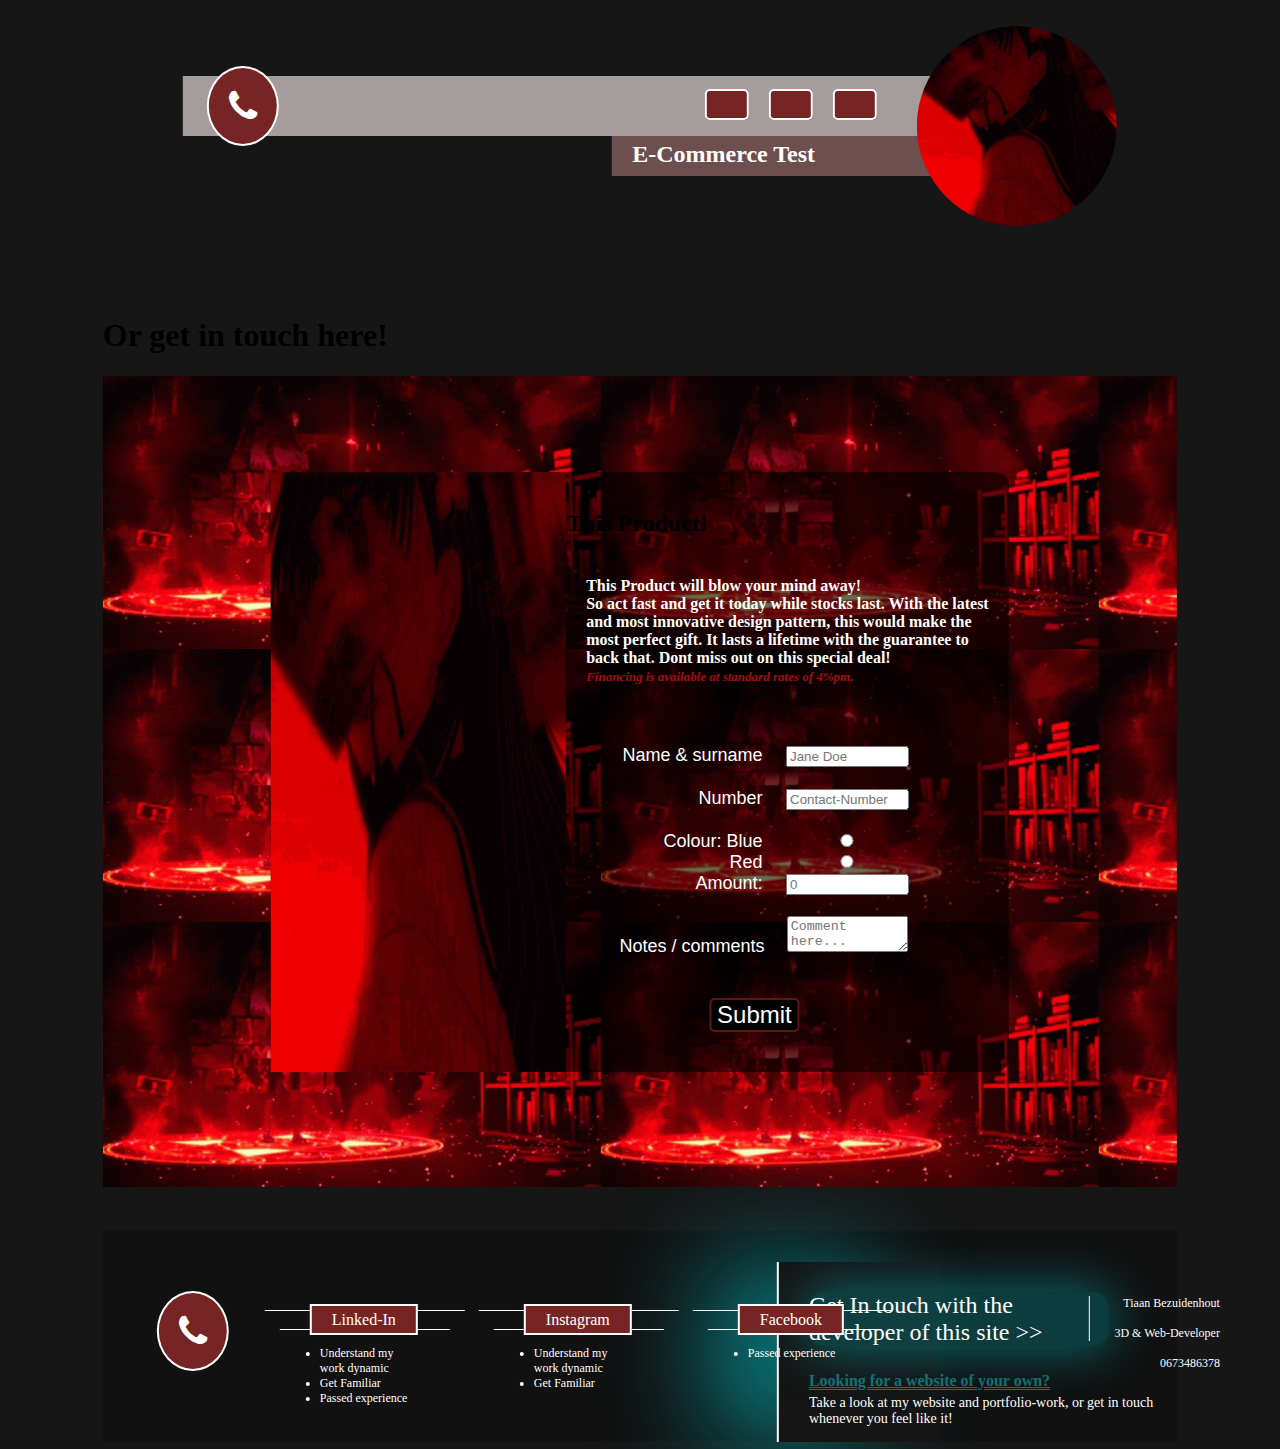
==== ecommerseWeb-laptop/e-commerce.html @ 5dd87969 "Added pages" ====
<!DOCTYPE html>
<html>

<head>
    <title>Ruan van den Berg Contact</title>
    <meta name="viewport" content="width=device-width, initial-scale=1">
    <link rel="stylesheet" href="https://cdnjs.cloudflare.com/ajax/libs/font-awesome/4.7.0/css/font-awesome.min.css">
    <link rel="stylesheet" href="css/laptop/nav-footer.css">
    <link rel="stylesheet" href="css/mobile/nav-footer.css">
    <link rel="stylesheet" href="css/laptop/serverhost.css">
    <link rel="stylesheet" href="css/mobile/serverhost.css">

    <style>
        body {
            background-color: #161616;
        }

        .website {
            width: 85%;
            /*1366px*/
            height: 70%;
            /*768px*/
            transform: translateX(-50%);
            margin-left: 50%;
        }
    </style>
</head>

<body>

    <div class="website">
        <br>
        <div class="header">
            <div class="nav">

                <div class="burgerNavContainer" onclick="burgerToggle(this)">
                    <div class="bar1"></div>
                    <div class="bar2"></div>
                    <div class="bar3"></div>
                </div>

                <div class="navLinks">
                    <a href="#" class="phoneNavBtn fa fa-phone"></a>
                    <ul id="navigation">
                        <li><a href="index.html" class="home"></a></li>
                        <li><a href="about.html" class="about"></a></li>
                        <li><a href="contact.html" class="contact"></a></li>
                    </ul>
                </div>

                <img src="css/media/red-anime.gif" alt="My Image">
                <h2>E-Commerce Test</h2>

            </div>
        </div>

        <br><br>
        <br><br><br>
        <br><br><br><br>
        <br><br><br>
        <br><br>

        <div class="paralaxDivider">
            <br>
            <h1>Or get in touch here!</h1>
        </div>

        <div class="part2">
            <br><br>
            <div class="formBlock">

                <img class="productImage1" src="css/media/red-anime.gif" alt="My Image">

                <br>
                <div class="productDesc1">
                    <h2>This Product!</h2>

                    <h3>This Product will blow your mind away! <br> So act fast and get it today while stocks last. With
                        the latest
                        and most innovative design pattern, this would make the most perfect gift. It lasts a lifetime
                        with the guarantee to
                        back that. Dont miss out on this special deal! <br> <span>Financing is available at standard rates of
                            4%pm.</span></h3>

                    <!--this form sends an email to my direct email adress while hiding my naked email adress-->
                    <form class="form" action="https://formsubmit.co/2159ab33c05892f928982819b08ec988" method="POST">
                        <!--this is the site's address:: https://tntb2.github.io/formsubmition/form.html-->
                        <!--HoneyPot-->
                        <input type="text" name="_honey" style="display: none;">

                        <!--Disable captcha-->
                        <input type="hidden" name="_captcha" value="false">

                        <!--adding a success page after form subpition-->
                        <input type="hidden" name="_next"
                            value="https://tntb2.github.io/formsubmition/formsubmition.html">

                        <label>Name & surname</label>
                        <div class="inputBreaks"><br></div>
                        <input type="text" class="name" name="Name&nbsp;&&nbsp;Last&nbsp;Name" placeholder="Jane Doe"
                            required>
                        <br><br>
                        <label>Number</label>
                        <div class="inputBreaks"><br></div>
                        <input type="number" class="number" name="Number" placeholder="Contact-Number"
                            required>
                        <br><br>
                        <label>Colour: </label>
                        <div class="inputBreaks"><br></div>
                        <label>Blue</label>
                        <input type="radio" class="email" name="Blue" value="Blue">
                        <br>
                        <div class="inputBreaks"><br></div>
                        <label>Red</label>
                        <input type="radio" class="number" name="Red" value="Red">
                        <br>
                        <label>Amount:</label>
                        <div class="inputBreaks"><br></div>
                        <input type="number" class="number" name="Amount" placeholder="0">
                        <br><br>
                        <label>Notes / comments</label>
                        <div class="inputBreaks"><br></div>
                        <textarea type="textarea" class="comment" name="Comment,&nbsp;Questions "
                            placeholder="Comment here..." required></textarea>
                        <br>
                        <br>
                        <button class="subm" type="submit" value="Send">Submit</button>

                    </form>
                </div>

            </div>

        </div>

        <br><br><br>

        <div class="footer">
            <a href="#" class="phoneFooterBtn fa fa-phone"></a>

            <div class="ftrDiv1">
                <a href="#">Linked-In</a>
                <div class="firstList">
                    <ul>
                        <li>Understand my work dynamic</li>
                        <li>Get Familiar</li>
                        <li>Passed experience</li>
                    </ul>
                </div>
            </div>

            <div class="ftrDiv2">
                <a href="#">Instagram</a>
                <div class="secondList">
                    <ul>
                        <li>Understand my work dynamic</li>
                        <li>Get Familiar</li>
                    </ul>
                </div>
            </div>

            <div class="ftrDiv3">
                <a href="#">Facebook</a>
                <div class="thirdList">
                    <ul>
                        <li>Passed experience</li>
                    </ul>
                </div>
            </div>

            <div class="developerSection">
                <a href="#" class="developerBtn">Get In touch with the developer of this site >></a>
                <ul>
                    <li>Tiaan Bezuidenhout</li><br>
                    <li>3D & Web-Developer</li><br>
                    <li>0673486378</li><br>
                </ul>
                <h4>Looking for a website of your own?</h4>
                <p>Take a look at my website and portfolio-work, or get in touch whenever you feel like it!</p>
            </div>
        </div>

    </div>
</body>

</html>
---- ecommerseWeb-laptop/css/laptop/nav-footer.css ----
/*  for laptop devices: 
The most common resolution is 1920x1080 and 1366x768*/

/*----------------------------------------NAV-----------------------------------------*/

.header {
    padding: 50px;
    position: fixed;
    margin-top: 0px;
}

.nav {
    padding: 50px;
}


/*----------------------------------------BurgerNAV-----------------------------------------*/
.burgerNavContainer {
    display: none;
}
/*----------------------------------------***-----------------------------------------*/

.navLinks {
    float: right;
    list-style-type: none;
    margin: -50px 0 0 0;
    background-color: #a59d9d;
    width: 100%;
    height: 40px;
    padding: 10px;
}

.nav ul {
    float: right;
    margin: 10px 200px 0 0;
}

.nav ul li {
    display: inline;
    padding: 30px;
}

.nav ul li a {
    color: white;
    text-decoration: none;
    text-align: center;
    border: 2px solid white;
    margin-right: -40px;
    padding: 5px 20px 5px 20px;
    background-color: #772424;
    border-radius: 5px;
}

.nav ul li a:hover {
    color: #a17575;
    border: 2px solid white;
    border: dotted 2px #a17575;
    margin-right: -40px;
    padding: 7px 22px 7px 22px;
    background-color: #8d1515;
    transition: all 0.3s ease-in-out;
    box-shadow: 0 0 30px #641313;
}

.phoneNavBtn {
    float: left;
    padding: 20px 20px 20px 20px;
    color: white;
    text-decoration: none;
    border: 2px solid white;
    border-radius: 50%;
    background-color: #772424;
    margin: -20px 0 0 50px;
    transform: translateX(-50%);
    font-size: 36px;
}

.nav img {
    border-radius: 50%;
    width: 200px;
    float: right;
    margin: -110px -140px 0 0;
    transform: translateX(-50%);
}

.nav h2 {
    float: right;
    color: white;
    background-color: #6d4f4f;
    width: 400px;
    height: 35px;
    margin: 0 -15px 0 0;
    padding: 5px 0 0 20px;
}


/*----------------------------------------Footer-----------------------------------------*/





.footer {
    background-color: #111111;
    padding: 80px 40px 80px 40px;
    margin-top: -10px;
    height: 50px;
}

.phoneFooterBtn {
    float: left;
    padding: 20px 20px 20px 20px;
    color: white;
    text-decoration: none;
    border: 2px solid white;
    border-radius: 50%;
    background-color: #772424;
    margin: -20px 0 0 50px;
    transform: translateX(-50%);
    font-size: 36px;
}

.ftrDiv1,
.ftrDiv2,
.ftrDiv3 {
    display: inline-table;
    border-top: 1px solid white;
    margin: -40px 10px 0 0;
    width: 200px;
    height: 70px;
}

.ftrDiv1 a,
.ftrDiv2 a,
.ftrDiv3 a {
    color: white;
    text-decoration: none;
    text-align: center;
    border: 2px solid white;
    padding: 5px 20px 5px 20px;
    background-color: #772424;
    margin-left: 45px;
}

.ftrDiv1 a:hover,
.ftrDiv2 a:hover,
.ftrDiv3 a:hover {
    color: #a17575;
}

.firstList,
.secondList,
.thirdList {
    display: table;
    border-top: 1px solid white;
    margin-left: 15px;
    width: 170px;
}

.ftrDiv1 ul li,
.ftrDiv2 ul li,
.ftrDiv3 ul li {
    width: 100px;
    color: white;
    font-size: 12px;
}


/*----------------------------------------Developer Section/ Sponser-----------------------------------------*/



.developerSection {
    background-color: #161616de;
    padding: 30px;
    border-left: solid 2px white;
    float: right;
    margin: -5% 20% 0 -100%;
    height: 120px;
    width: 10%;
    box-shadow: -70px 0 100px rgba(3, 186, 192, 0.589);
}

.developerBtn {
    float: left;
    width: 300px;
    color: #ffffff;
    text-decoration: none;
    background-color: rgba(3, 186, 192, 0.26);
    border-radius: 15px;
    box-shadow: 0 0 50px rgba(3, 186, 192, 0.589);
    font-size: 24px;
}

.developerSection ul {
    font-size: 12px;
    float: left;
    text-align: right;
    list-style-type: none;
    color: white;
    width: 90px;
    height: 45px;
    border-left: solid 1px white;
    margin: -50px 0 0 280px;
}

.developerSection ul li {
    margin-left: -60px;
}

.developerSection h4,
.developerSection p {
    color: white;
    font-size: 14px;
    width: 350px;
    margin-top: 10px;
}

.developerSection h4 {
    font-weight: bolder;
    margin: 80px 0 -5px 0;
    font-size: 16px;
    text-decoration: double underline;
    color: rgba(3, 186, 192, 0.589);
}
---- ecommerseWeb-laptop/css/mobile/nav-footer.css ----
/*----------------------------------------NAV-----------------------------------------*/
/*  for mobile devices:
480×800, 640×1136, 720×1280, 750×1334, 1080×1920, and 1440×2560. 
The most common resolution is 720x1280 */


@media only screen and (max-width: 500px) {

    .header {
        padding: 5px;
        margin-left: 60%;
        transform: translateX(-40%);
    }

    .nav {
        padding: 10px;
        margin: 0 0 0 -120px;
        transform: translateX(-5%);
    }

    /*----------------------------------------BurgerNAV-----------------------------------------*/
    .burgerNavContainer {
        display: inline-block;
        cursor: pointer;
        margin: 30px 0 0 100px;
        position: absolute;
        z-index: 9;
        margin-left: 50%;
        transform: translateX(-50%);
    }

    .bar1,
    .bar2,
    .bar3 {
        width: 35px;
        height: 5px;
        background-color: #333;
        margin: 6px 0;
        transition: 0.4s;
    }

    .change .bar1 {
        transform: translate(0, 11px) rotate(-45deg);
    }

    .change .bar2 {
        opacity: 0;
    }

    .change .bar3 {
        transform: translate(0, -11px) rotate(45deg);
    }

    /*----------------------------------------***-----------------------------------------*/

    .phoneNavBtn {
        transform: translateX(-5%);
    }

    .navLinks {
        margin-top: 20px;
        width: 95%;
        height: 40px;
        padding: 10px;
    }

    .nav ul {
        margin: 70px 45px 0 55px;/*  ----------adjust up and down--------*/
        display: none;
    }
    
    .nav ul li {
        padding: 0px;
        margin: 0 -70px 0 -70px;
    }

    .nav ul li a {
        padding: 5px 10px 5px 10px;
    }
    .home {
        float: left;
        margin: 0 5% 0 -180%;
    }
    .about {
        float: left;
        margin: 0 5% 0 -100%;
    }
    .contact {
        float: left;
        margin: 0 5% 0 -18%;
    }
    .nav ul li a:hover {
        padding: 8px 10px 8px 10px;
        margin-top: -2.5px;
    }

    .nav img {
        width: 100px;
        margin-left: 50%;
        margin-top: -80px;
        transform: translateX(-150%);
    }

    .nav h2 {
        margin: 50px -15px 0 0;
        text-align: center;
    }


    /*----------------------------------------Footer-----------------------------------------*/





    .footer {
        padding: 80px 40px 80px 40px;
        margin-top: -10px;
        height: 50px;
    }

    .phoneFooterBtn {
        padding: 20px 20px 20px 20px;
        margin-top: -20px;
        margin-left: 50%;
        transform: translateX(-50%);
        font-size: 36px;
    }

    .ftrDiv1,
    .ftrDiv2,
    .ftrDiv3 {
        margin: 40px 0 0 0;
        width: 200px;
        height: 70px;
        margin-left: 50%;
        transform: translateX(-50%);
    }

    .ftrDiv1 a,
    .ftrDiv2 a,
    .ftrDiv3 a {
        padding: 5px 20px 5px 20px;
        margin-left: 45px;
    }


    .firstList,
    .secondList,
    .thirdList {
        margin-left: 15px;
        width: 170px;
    }

    .ftrDiv1 ul li,
    .ftrDiv2 ul li,
    .ftrDiv3 ul li {
        width: 100px;
        font-size: 12px;
    }


    /*----------------------------------------Developer Section/ Sponser-----------------------------------------*/



    .developerSection {
        padding: 30px;
        margin: 20px 0 0 0;
        height: 180px;
        width: 280px;
        margin-left: -50%;
        transform: translateX(20%);
        box-shadow: -20px 0 100px rgba(3, 186, 192, 0.589);
    }

    .developerBtn {
        width: 150px;
        font-size: 24px;
    }

    .developerSection ul {
        font-size: 12px;
        width: 90px;
        height: 80px;
        margin: -100px 0 0 150px;
        padding-top: 20px;
    }

    .developerSection ul li {
        margin-left: -60px;
    }

    .developerSection h4,
    .developerSection p {
        font-size: 14px;
        width: 300px;
        margin-top: 10px;
    }

    .developerSection h4 {
        margin: 130px 0 -5px 0;
        font-size: 16px;
    }

}
---- ecommerseWeb-laptop/css/laptop/serverhost.css ----
/*----------------------------------------Contact Form/ Part2-----------------------------------------*/


.part2 {
    padding: 10px;
    height: 100%;
    background-image: url("../media/red-room.gif");
}

.formBlock {
    z-index: 1;
    position: relative;
    border-radius: 2%;
    background-color: #00000093;
    width: 70%;
    height: 600px;
    transform: translateX(-50%);
    margin-left: 50%;
    margin-top: 50px;
    margin-bottom: 10%;
}

.productImage1 {
    float: left;
    width: 40%;
    height: 100%;
}

.productDesc1 {
    float: left;
    width: 60%;
    height: 100%;
}

.productDesc1 h3 {
    color: white;
    padding: 20px;
    text-align: left;
    margin-bottom: 10px;
    font-size: medium;
}
.productDesc1 h3 span {
    color: rgb(161, 14, 14);
    font-size: small;
    font-style: italic;
}

.form {
    color: #ffffff;
    text-align: right;
    padding: 30px;
    transform: translateX(-20%);
    font-size: large;
    font-family: Arial, Helvetica, sans-serif;
}

.inputBreaks {
    display: none;
}

.form input,
.form textarea {
    transform: translateX(15%);
    width: 30%;
}

.subm {
    color: #ffffff;
    background-color: #000000;
    border: solid 2px #641313;
    font-size: x-large;
    font-family: Arial, Helvetica, sans-serif;
    border-radius: 5px;
    cursor: pointer;
    margin-top: 20px;
    transform: translateX(-100%);
}


/*----------------------------------------Download Btn & References/ Part3-----------------------------------------*/
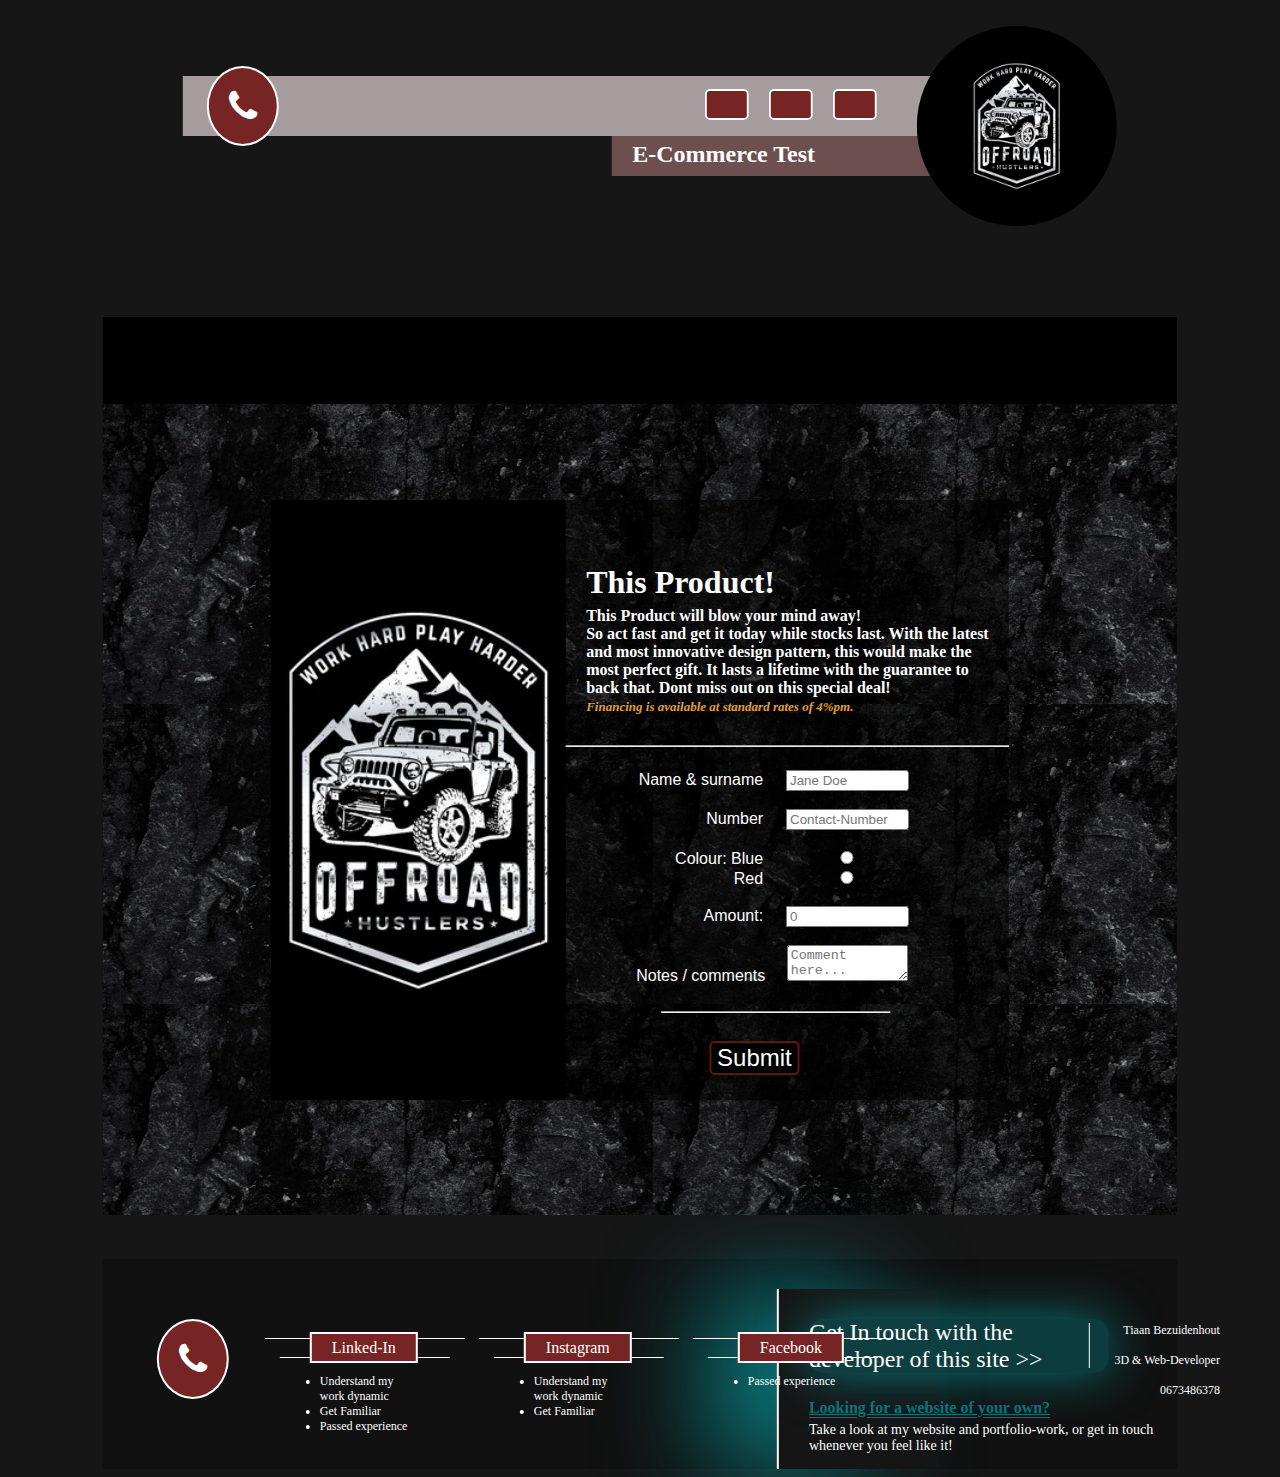
==== commit 94499a07: "design ready" ====
--- a/ecommerseWeb-laptop/e-commerce.html
+++ b/ecommerseWeb-laptop/e-commerce.html
@@ -2,7 +2,7 @@
 <html>
 
 <head>
-    <title>Ruan van den Berg Contact</title>
+    <title>E-Comm</title>
     <meta name="viewport" content="width=device-width, initial-scale=1">
     <link rel="stylesheet" href="https://cdnjs.cloudflare.com/ajax/libs/font-awesome/4.7.0/css/font-awesome.min.css">
     <link rel="stylesheet" href="css/laptop/nav-footer.css">
@@ -48,7 +48,7 @@
                     </ul>
                 </div>
 
-                <img src="css/media/red-anime.gif" alt="My Image">
+                <img src="css/media/red-anime.jpeg" alt="My Image">
                 <h2>E-Commerce Test</h2>
 
             </div>
@@ -62,14 +62,14 @@
 
         <div class="paralaxDivider">
             <br>
-            <h1>Or get in touch here!</h1>
+            <h1>Brows our product range:</h1>
         </div>
 
         <div class="part2">
             <br><br>
             <div class="formBlock">
 
-                <img class="productImage1" src="css/media/red-anime.gif" alt="My Image">
+                <img class="productImage1" src="css/media/red-anime.jpeg" alt="My Image">
 
                 <br>
                 <div class="productDesc1">
@@ -79,8 +79,11 @@
                         the latest
                         and most innovative design pattern, this would make the most perfect gift. It lasts a lifetime
                         with the guarantee to
-                        back that. Dont miss out on this special deal! <br> <span>Financing is available at standard rates of
+                        back that. Dont miss out on this special deal! <br> <span>Financing is available at standard
+                            rates of
                             4%pm.</span></h3>
+
+                    <hr>
 
                     <!--this form sends an email to my direct email adress while hiding my naked email adress-->
                     <form class="form" action="https://formsubmit.co/2159ab33c05892f928982819b08ec988" method="POST">
@@ -93,7 +96,7 @@
 
                         <!--adding a success page after form subpition-->
                         <input type="hidden" name="_next"
-                            value="https://tntb2.github.io/formsubmition/formsubmition.html">
+                            value="https://tntb2.github.io/E-Commerce_Build/ecommerseWeb-laptop/e-commerce.html">
 
                         <label>Name & surname</label>
                         <div class="inputBreaks"><br></div>
@@ -102,8 +105,7 @@
                         <br><br>
                         <label>Number</label>
                         <div class="inputBreaks"><br></div>
-                        <input type="number" class="number" name="Number" placeholder="Contact-Number"
-                            required>
+                        <input type="number" class="number" name="Number" placeholder="Contact-Number" required>
                         <br><br>
                         <label>Colour: </label>
                         <div class="inputBreaks"><br></div>
@@ -113,7 +115,7 @@
                         <div class="inputBreaks"><br></div>
                         <label>Red</label>
                         <input type="radio" class="number" name="Red" value="Red">
-                        <br>
+                        <br><br>
                         <label>Amount:</label>
                         <div class="inputBreaks"><br></div>
                         <input type="number" class="number" name="Amount" placeholder="0">
@@ -124,6 +126,9 @@
                             placeholder="Comment here..." required></textarea>
                         <br>
                         <br>
+
+                        <hr class="hrSub">
+
                         <button class="subm" type="submit" value="Send">Submit</button>
 
                     </form>
--- a/ecommerseWeb-laptop/css/laptop/serverhost.css
+++ b/ecommerseWeb-laptop/css/laptop/serverhost.css
@@ -2,11 +2,17 @@
 
 /*----------------------------------------Contact Form/ Part2-----------------------------------------*/
 
-
+h1 {
+    text-align: center;
+    background-color: #000000;
+    padding: 30px;
+    margin-bottom: -1%;
+}
 .part2 {
     padding: 10px;
     height: 100%;
-    background-image: url("../media/red-room.gif");
+    background-image: url("../media/red-room.jpg");
+
 }
 
 .formBlock {
@@ -26,12 +32,21 @@
     float: left;
     width: 40%;
     height: 100%;
+    object-fit: cover;
 }
 
 .productDesc1 {
     float: left;
     width: 60%;
     height: 100%;
+}
+
+.productDesc1 h2 {
+    color: white;
+    padding: 20px;
+    text-align: left;
+    margin-bottom:-50px;
+    font-size: xx-large;
 }
 
 .productDesc1 h3 {
@@ -42,7 +57,7 @@
     font-size: medium;
 }
 .productDesc1 h3 span {
-    color: rgb(161, 14, 14);
+    color: rgb(225, 157, 55);
     font-size: small;
     font-style: italic;
 }
@@ -52,8 +67,9 @@
     text-align: right;
     padding: 30px;
     transform: translateX(-20%);
-    font-size: large;
+    font-size: medium;
     font-family: Arial, Helvetica, sans-serif;
+    margin-top: -15px;
 }
 
 .inputBreaks {
@@ -64,6 +80,10 @@
 .form textarea {
     transform: translateX(15%);
     width: 30%;
+}
+
+.hrSub {
+    margin-left: 40%;
 }
 
 .subm {
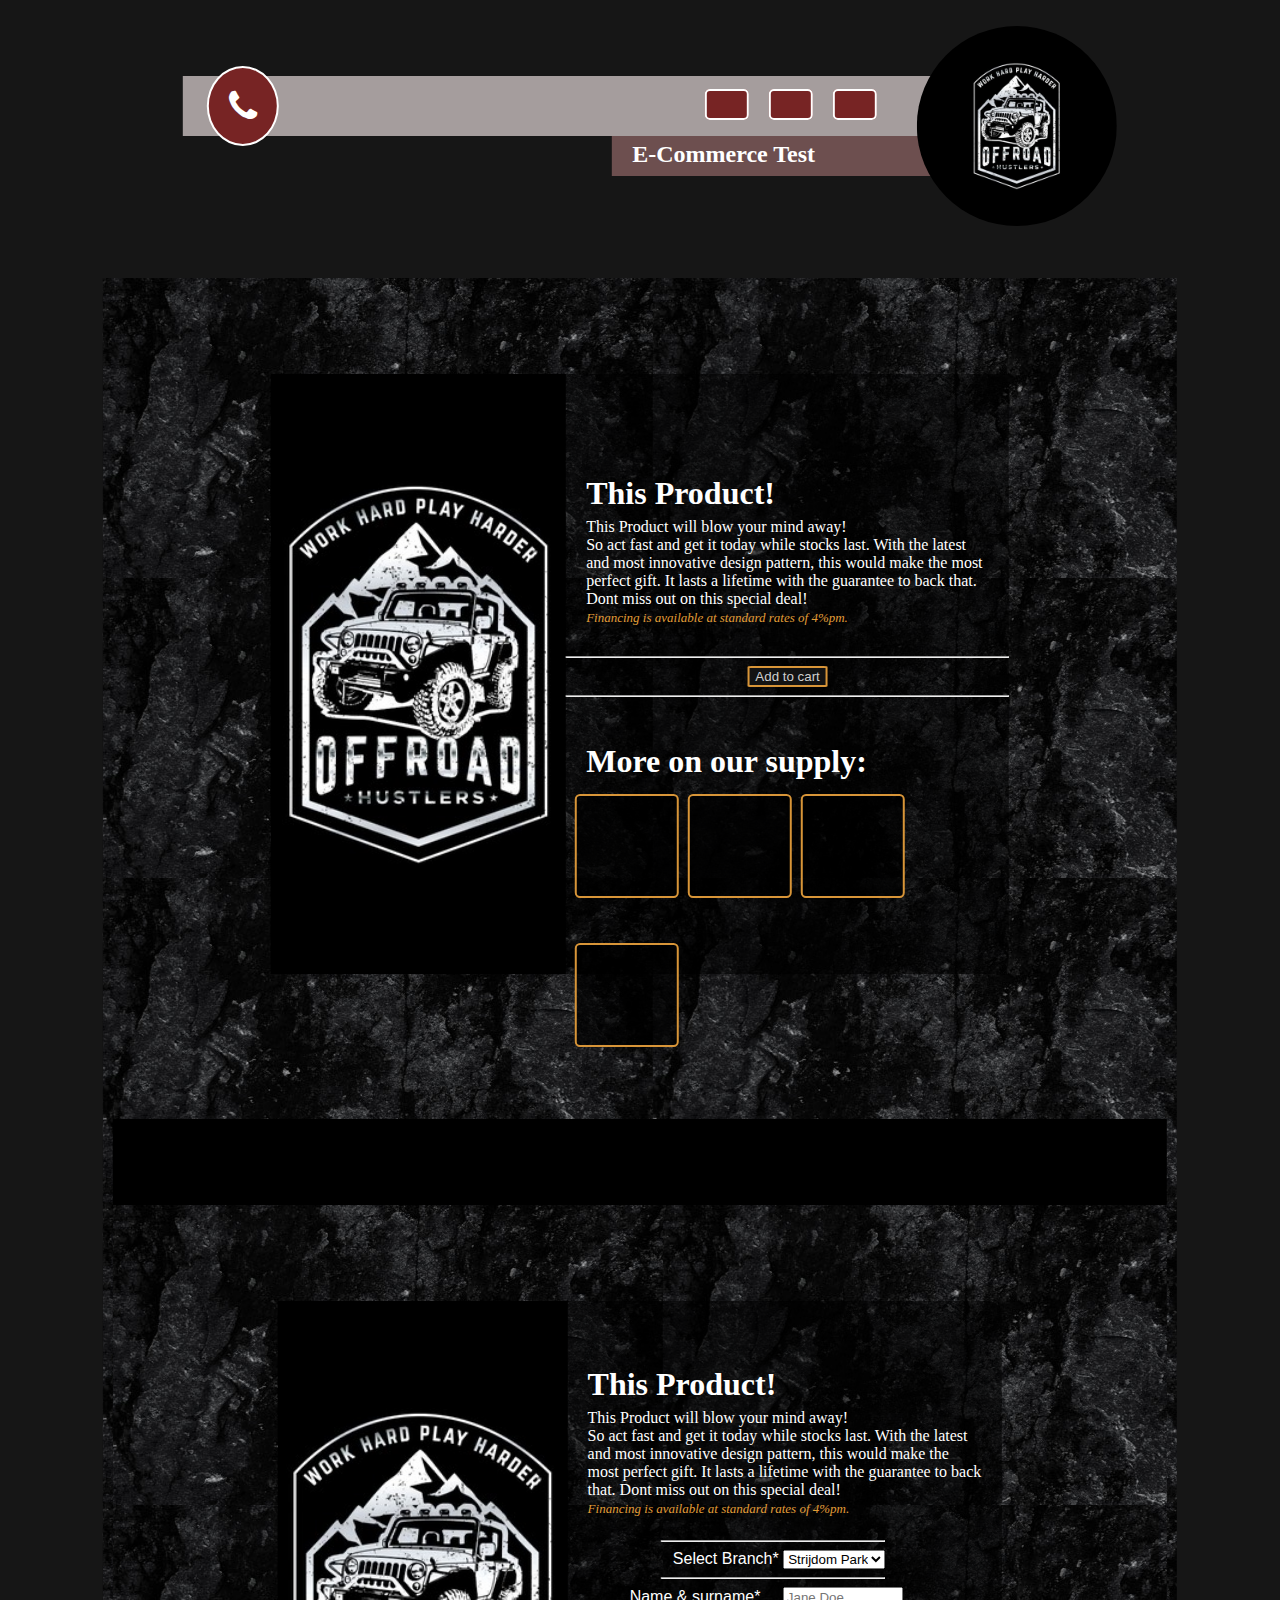
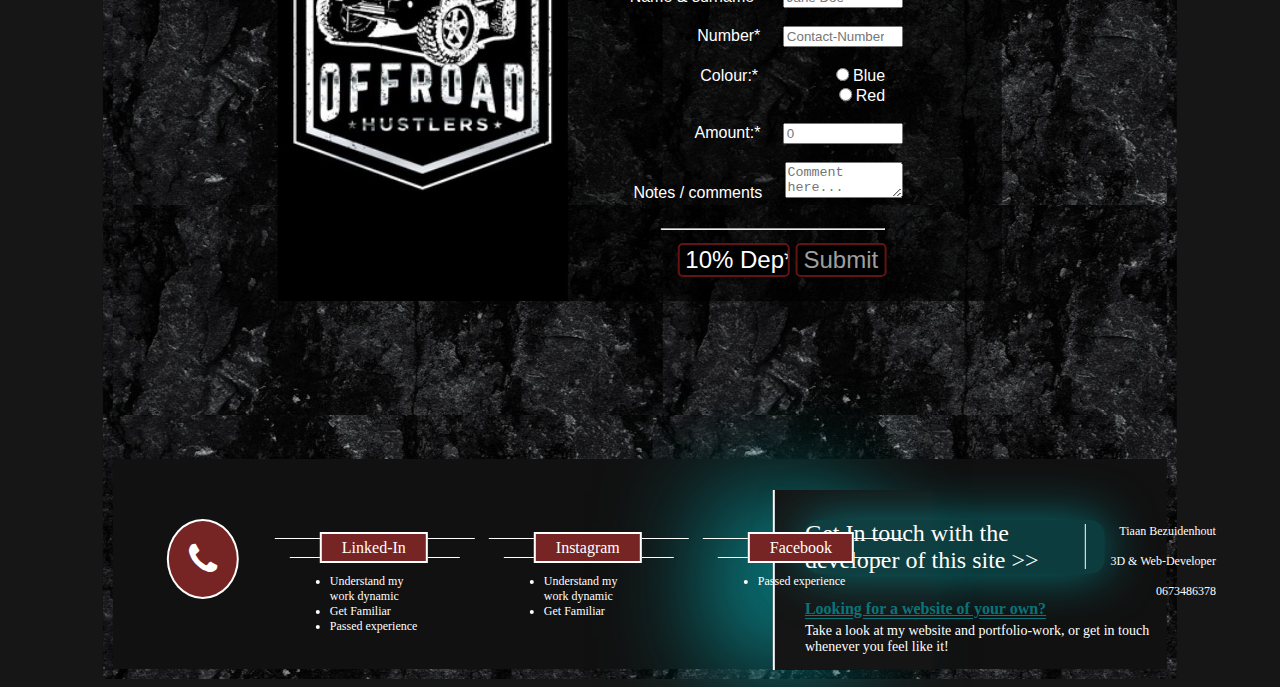
==== commit 24c0e410: "updatre" ====
--- a/ecommerseWeb-laptop/e-commerce.html
+++ b/ecommerseWeb-laptop/e-commerce.html
@@ -24,6 +24,7 @@
             margin-left: 50%;
         }
     </style>
+
 </head>
 
 <body>
@@ -60,11 +61,6 @@
         <br><br><br>
         <br><br>
 
-        <div class="paralaxDivider">
-            <br>
-            <h1>Brows our product range:</h1>
-        </div>
-
         <div class="part2">
             <br><br>
             <div class="formBlock">
@@ -73,119 +69,241 @@
 
                 <br>
                 <div class="productDesc1">
+                    <br><br>
                     <h2>This Product!</h2>
 
-                    <h3>This Product will blow your mind away! <br> So act fast and get it today while stocks last. With
+                    <p>This Product will blow your mind away! <br> So act fast and get it today while stocks last. With
                         the latest
                         and most innovative design pattern, this would make the most perfect gift. It lasts a lifetime
                         with the guarantee to
                         back that. Dont miss out on this special deal! <br> <span>Financing is available at standard
                             rates of
-                            4%pm.</span></h3>
+                            4%pm.</span></p>
 
                     <hr>
-
-                    <!--this form sends an email to my direct email adress while hiding my naked email adress-->
-                    <form class="form" action="https://formsubmit.co/2159ab33c05892f928982819b08ec988" method="POST">
-                        <!--this is the site's address:: https://tntb2.github.io/formsubmition/form.html-->
-                        <!--HoneyPot-->
-                        <input type="text" name="_honey" style="display: none;">
-
-                        <!--Disable captcha-->
-                        <input type="hidden" name="_captcha" value="false">
-
-                        <!--adding a success page after form subpition-->
-                        <input type="hidden" name="_next"
-                            value="https://tntb2.github.io/E-Commerce_Build/ecommerseWeb-laptop/e-commerce.html">
-
-                        <label>Name & surname</label>
-                        <div class="inputBreaks"><br></div>
-                        <input type="text" class="name" name="Name&nbsp;&&nbsp;Last&nbsp;Name" placeholder="Jane Doe"
-                            required>
-                        <br><br>
-                        <label>Number</label>
-                        <div class="inputBreaks"><br></div>
-                        <input type="number" class="number" name="Number" placeholder="Contact-Number" required>
-                        <br><br>
-                        <label>Colour: </label>
-                        <div class="inputBreaks"><br></div>
-                        <label>Blue</label>
-                        <input type="radio" class="email" name="Blue" value="Blue">
-                        <br>
-                        <div class="inputBreaks"><br></div>
-                        <label>Red</label>
-                        <input type="radio" class="number" name="Red" value="Red">
-                        <br><br>
-                        <label>Amount:</label>
-                        <div class="inputBreaks"><br></div>
-                        <input type="number" class="number" name="Amount" placeholder="0">
-                        <br><br>
-                        <label>Notes / comments</label>
-                        <div class="inputBreaks"><br></div>
-                        <textarea type="textarea" class="comment" name="Comment,&nbsp;Questions "
-                            placeholder="Comment here..." required></textarea>
-                        <br>
-                        <br>
-
-                        <hr class="hrSub">
-
-                        <button class="subm" type="submit" value="Send">Submit</button>
-
+                    <button class="cartBtn">Add to cart</button>
+                    <br>
+                    <hr>
+
+                    <h2>More on our supply:</h2>
+
+                    <div class="suplier1"></div>
+                    <div class="suplier2"></div>
+                    <div class="suplier3"></div>
+                    <div class="suplier4"></div>
+                </div>
+
+            </div>
+
+            <div class="paralaxDivider">
+                <br>
+                <h1>Brows our product range:</h1>
+            </div>
+
+            <div class="part2 shoppingCart">
+
+                <!--<input type="hidden" name="cmd" value="cart">
+                <input type="hidden" name="upload" value="1">-->
+
+                <br><br>
+                <div class="formBlock">
+
+                    <img class="productImage1" src="css/media/red-anime.jpeg" alt="My Image">
+
+                    <br>
+                    <div class="productDesc1">
+                        <h2>This Product!</h2>
+
+                        <p>This Product will blow your mind away! <br> So act fast and get it today while stocks last.
+                            With
+                            the latest
+                            and most innovative design pattern, this would make the most perfect gift. It lasts a
+                            lifetime
+                            with the guarantee to
+                            back that. Dont miss out on this special deal! <br> <span>Financing is available at standard
+                                rates of
+                                4%pm.</span></p>
+
+                        <!--this form sends an email to my direct email adress while hiding my naked email adress-->
+                        <form class="form" action="https://formsubmit.co/2159ab33c05892f928982819b08ec988"
+                            method="POST">
+                            <hr class="hrSub">
+                            <label>Select Branch*</label>
+                            <div class="inputBreaks"><br></div>
+                            <select class="name" name="Branch" required>
+                                <option value="StrijdomPark">Strijdom Park</option>
+                                <option value="Bryanston">Bryanston</option>
+                                <option value="Klerksdorp">Klerksdorp</option>
+                            </select>
+                            <hr class="hrSub">
+                            <!--this is the site's address:: https://tntb2.github.io/formsubmition/form.html-->
+                            <!--HoneyPot-->
+                            <input type="text" name="_honey" style="display: none;">
+
+                            <!--Disable captcha-->
+                            <input type="hidden" name="_captcha" value="false">
+
+                            <!--adding a success page after form subpition-->
+                            <input type="hidden" name="_next"
+                                value="https://tntb2.github.io/E-Commerce_Build/ecommerseWeb-laptop/e-commerce.html">
+
+                            <label>Name & surname*</label>
+                            <div class="inputBreaks"><br></div>
+                            <input type="text" class="name" name="Name&nbsp;&&nbsp;Last&nbsp;Name"
+                                placeholder="Jane Doe" required>
+                            <br><br>
+                            <label>Number*</label>
+                            <div class="inputBreaks"><br></div>
+                            <input type="number" class="number" name="Number" placeholder="Contact-Number" required>
+                            <br><br>
+                            <label>Colour:* </label>
+                            <div class="inputBreaks"><br></div>
+                            <input type="radio" id="blue" class="colorRadio" name="Blue" value="Blue">
+                            <label for="blue">Blue</label>
+                            <br>
+                            <div class="inputBreaks"><br></div>
+                            <input type="radio" id="red" class="colorRadio" name="Red" value="Red">
+                            <label for="red">Red</label>
+                            <br><br>
+                            <label>Amount:*</label>
+                            <div class="inputBreaks"><br></div>
+                            <input type="number" class="number" name="Amount" placeholder="0" required>
+                            <br><br>
+                            <label>Notes / comments</label>
+                            <div class="inputBreaks"><br></div>
+                            <textarea type="textarea" class="comment" name="Comment,&nbsp;Questions "
+                                placeholder="Comment here..."></textarea>
+                            <br>
+                            <br>
+
+                            <hr class="hrSub">
+
+                            <input class="submDepo" type="button" onclick="DepoLock()" value="10% Dep*" required>
+                            <button class="subm" id="submit" type="submit" value="Send" disabled>Submit</button>
+
+                        </form>
+                    </div>
+
+                </div>
+
+                <div class="depositSection" id="depositSection" style="display: none;">
+                    <form class="paymentForm">
+                        <!--<input type="hidden" name="cmd" value="_xclick">-->
+                        <h3>Just Register/Login to your PayPal account to place your order here -></h3>
+                        <div class="paypalButtonArea">
+                            <button>Pay Deposit</button>
+                        </div>
                     </form>
                 </div>
 
             </div>
 
+            <br><br><br>
+
+            <div class="footer">
+                <a href="#" class="phoneFooterBtn fa fa-phone"></a>
+
+                <div class="ftrDiv1">
+                    <a href="#">Linked-In</a>
+                    <div class="firstList">
+                        <ul>
+                            <li>Understand my work dynamic</li>
+                            <li>Get Familiar</li>
+                            <li>Passed experience</li>
+                        </ul>
+                    </div>
+                </div>
+
+                <div class="ftrDiv2">
+                    <a href="#">Instagram</a>
+                    <div class="secondList">
+                        <ul>
+                            <li>Understand my work dynamic</li>
+                            <li>Get Familiar</li>
+                        </ul>
+                    </div>
+                </div>
+
+                <div class="ftrDiv3">
+                    <a href="#">Facebook</a>
+                    <div class="thirdList">
+                        <ul>
+                            <li>Passed experience</li>
+                        </ul>
+                    </div>
+                </div>
+
+                <div class="developerSection">
+                    <a href="#" class="developerBtn">Get In touch with the developer of this site >></a>
+                    <ul>
+                        <li>Tiaan Bezuidenhout</li><br>
+                        <li>3D & Web-Developer</li><br>
+                        <li>0673486378</li><br>
+                    </ul>
+                    <h4>Looking for a website of your own?</h4>
+                    <p>Take a look at my website and portfolio-work, or get in touch whenever you feel like it!</p>
+                </div>
+            </div>
+
         </div>
-
-        <br><br><br>
-
-        <div class="footer">
-            <a href="#" class="phoneFooterBtn fa fa-phone"></a>
-
-            <div class="ftrDiv1">
-                <a href="#">Linked-In</a>
-                <div class="firstList">
-                    <ul>
-                        <li>Understand my work dynamic</li>
-                        <li>Get Familiar</li>
-                        <li>Passed experience</li>
-                    </ul>
-                </div>
-            </div>
-
-            <div class="ftrDiv2">
-                <a href="#">Instagram</a>
-                <div class="secondList">
-                    <ul>
-                        <li>Understand my work dynamic</li>
-                        <li>Get Familiar</li>
-                    </ul>
-                </div>
-            </div>
-
-            <div class="ftrDiv3">
-                <a href="#">Facebook</a>
-                <div class="thirdList">
-                    <ul>
-                        <li>Passed experience</li>
-                    </ul>
-                </div>
-            </div>
-
-            <div class="developerSection">
-                <a href="#" class="developerBtn">Get In touch with the developer of this site >></a>
-                <ul>
-                    <li>Tiaan Bezuidenhout</li><br>
-                    <li>3D & Web-Developer</li><br>
-                    <li>0673486378</li><br>
-                </ul>
-                <h4>Looking for a website of your own?</h4>
-                <p>Take a look at my website and portfolio-work, or get in touch whenever you feel like it!</p>
-            </div>
-        </div>
-
-    </div>
 </body>
+<script>
+
+    //const submitBtn = document.getElementById("submit");
+
+    //const sub = () => {
+    //  submitBtn.disabled = false;
+    //  console.log("submitBtn.disabled = false");
+    // } //else {
+    // submitBtn.disabled = true;
+    // console.log("submitBtn.disabled = true");
+    //}
+
+
+    function DepoLock() {
+
+        const submt = document.getElementById("submit");
+        submt.disabled = false;
+        console.log("submitBtn.disabled = false");
+
+        //toggle depositSection
+        const depoSection = document.getElementById("depositSection");
+        console.log(depoSection.classList);
+
+        //animation
+        if (depoSection.classList[1] === undefined || depoSection.classList[1] === 'circle-scale-down') {
+            depoSection.classList.remove("circle-scale-down");
+            depoSection.classList.add("circle-scale-up");
+        } else {
+            depoSection.classList.remove("circle-scale-up");
+            depoSection.classList.add("circle-scale-down");
+        }
+        //set display
+        if (depoSection.style.display === "none") {
+            depoSection.style.display = "block";
+            console.log("depoSection.style.display = block");
+        } else {
+            depoSection.style.display = "none";
+            depoSection.style.transition = "all 2s";
+            console.log("depoSection.style.display = none");
+        }
+
+    }
+
+    function myFunction() {
+        const elem = document.getElementById("circle");
+        console.log(elem.classList);
+        if (elem.classList[1] === undefined || elem.classList[1] === 'circle-scale-down') {
+            elem.classList.remove("circle-scale-down");
+            elem.classList.add("circle-scale-up");
+        } else {
+            elem.classList.remove("circle-scale-up");
+            elem.classList.add("circle-scale-down");
+        }
+
+    }
+
+
+</script>
 
 </html>--- a/ecommerseWeb-laptop/css/laptop/serverhost.css
+++ b/ecommerseWeb-laptop/css/laptop/serverhost.css
@@ -1,5 +1,3 @@
-
-
 /*----------------------------------------Contact Form/ Part2-----------------------------------------*/
 
 h1 {
@@ -8,6 +6,29 @@
     padding: 30px;
     margin-bottom: -1%;
 }
+
+.cartBtn {
+    margin-left: 50%;
+    transform: translateX(-50%);
+    color: #cfcfcf;
+    background-color: #131313;
+    border-radius: 5%;
+    border: solid 2px #d89538;
+}
+
+.suplier1,
+.suplier2,
+.suplier3,
+.suplier4 {
+    width: 100px;
+    height: 100px;
+    background-color: #000000b7;
+    border-radius: 5%;
+    border: 2px solid #d89538;
+    float: left;
+    margin: 10% 0 0 2%;
+}
+
 .part2 {
     padding: 10px;
     height: 100%;
@@ -45,18 +66,19 @@
     color: white;
     padding: 20px;
     text-align: left;
-    margin-bottom:-50px;
+    margin-bottom: -50px;
     font-size: xx-large;
 }
 
-.productDesc1 h3 {
+.productDesc1 p {
     color: white;
     padding: 20px;
     text-align: left;
     margin-bottom: 10px;
     font-size: medium;
 }
-.productDesc1 h3 span {
+
+.productDesc1 p span {
     color: rgb(225, 157, 55);
     font-size: small;
     font-style: italic;
@@ -69,7 +91,7 @@
     transform: translateX(-20%);
     font-size: medium;
     font-family: Arial, Helvetica, sans-serif;
-    margin-top: -15px;
+    margin-top: -45px;
 }
 
 .inputBreaks {
@@ -82,22 +104,112 @@
     width: 30%;
 }
 
+.colorRadio {
+    margin-left: 2%;
+    margin-right: -9%;
+}
+
 .hrSub {
     margin-left: 40%;
 }
 
-.subm {
+.submDepo {
     color: #ffffff;
+    float: left;
     background-color: #000000;
     border: solid 2px #641313;
     font-size: x-large;
     font-family: Arial, Helvetica, sans-serif;
     border-radius: 5px;
     cursor: pointer;
-    margin-top: 20px;
-    transform: translateX(-100%);
+    margin-top: 5px;
+    margin-left: 40%;
+}
+
+.subm {
+    color: #ffffff9f;
+    float: left;
+    background-color: #000000;
+    border: solid 2px #641313;
+    font-size: x-large;
+    font-family: Arial, Helvetica, sans-serif;
+    border-radius: 5px;
+    cursor: pointer;
+    margin-top: 5px;
+    transform: translateX(25%);
 }
 
 
 /*----------------------------------------Download Btn & References/ Part3-----------------------------------------*/
 
+.depositSection {
+    width: 70%;
+    height: 180px;
+    background-color: #000000a7;
+    border: 2px solid #641313;
+    margin-top: -10%;
+    margin-left: 50%;
+    transform: translateX(-50%);
+}
+
+@keyframes expandCircle {
+    0% {
+        transform: height(0px);
+    }
+
+    100% {
+        transform: height(180px);
+    }
+}
+
+@keyframes contractCircle {
+    0% {
+        transform: height(180px);
+    }
+
+    100% {
+        transform: height(0px);
+    }
+}
+
+.circle-scale-up {
+    animation: expandCircle 20s ease-in;
+    animation-timing-function: cubic-bezier(.79,-0.08,.37,1.47);
+
+}
+
+.circle-scale-down {
+    animation: contractCircle 20s ease-in;
+    animation-timing-function: cubic-bezier(.79,-0.08,.37,1.47);
+
+}
+
+
+.paymentForm h3 {
+    width: 60%;
+    height: 100%;
+    font-style: italic;
+    font-size: 1.4em;
+    float: left;
+    margin-top: 6%;
+    color: #ffffff;
+    margin-left: 10%;
+}
+
+.paypalButtonArea {
+    margin-top: -6.5%;
+    width: 30%;
+    height: 100%;
+    float: right;
+    margin-left: 10%;
+}
+
+.paypalButtonArea button {
+    color: #cfcfcf;
+    font-weight: bolder;
+    padding: 5%;
+    font-size: 200%;
+    background-color: #131313;
+    border-radius: 5%;
+    border: solid 5px #d89538;
+}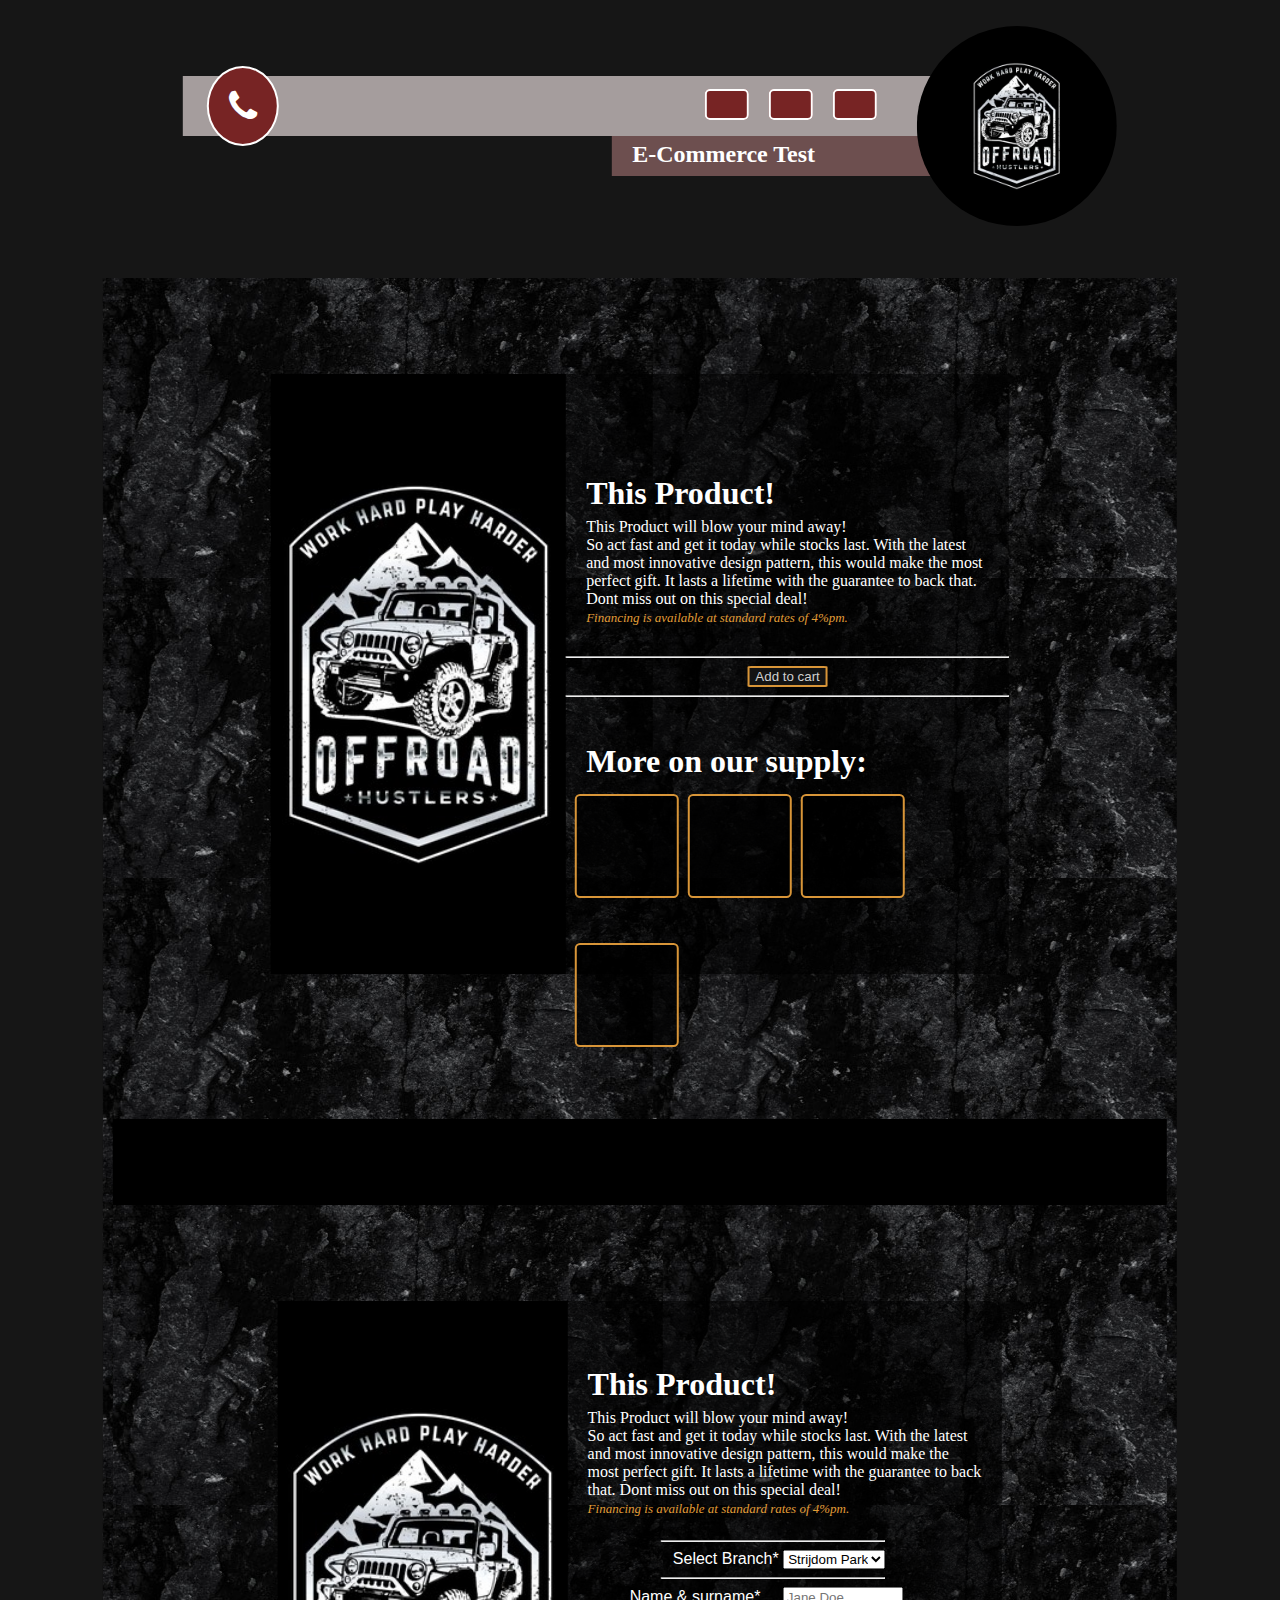
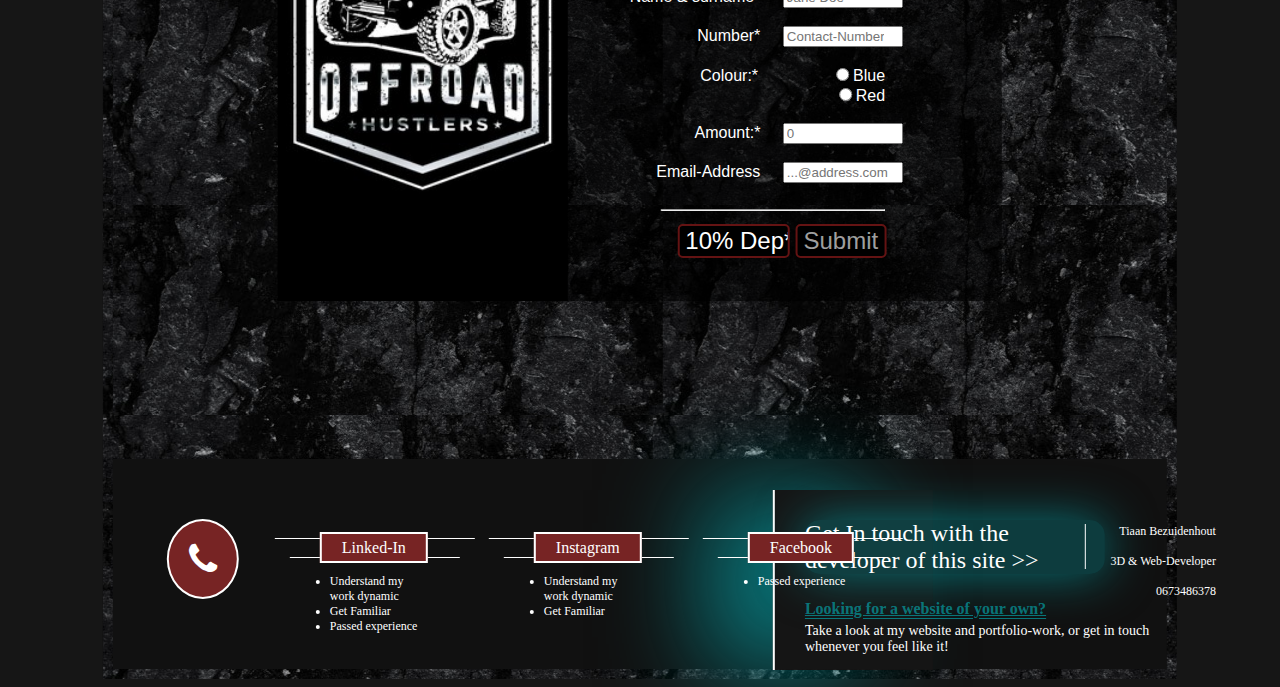
==== commit e8013e4c: "office update" ====
--- a/ecommerseWeb-laptop/e-commerce.html
+++ b/ecommerseWeb-laptop/e-commerce.html
@@ -125,7 +125,7 @@
                                 4%pm.</span></p>
 
                         <!--this form sends an email to my direct email adress while hiding my naked email adress-->
-                        <form class="form" action="https://formsubmit.co/2159ab33c05892f928982819b08ec988"
+                        <form class="form" id="form" action="https://formsubmit.co/2159ab33c05892f928982819b08ec988"
                             method="POST">
                             <hr class="hrSub">
                             <label>Select Branch*</label>
@@ -149,7 +149,7 @@
 
                             <label>Name & surname*</label>
                             <div class="inputBreaks"><br></div>
-                            <input type="text" class="name" name="Name&nbsp;&&nbsp;Last&nbsp;Name"
+                            <input type="text" class="name" id="name" name="Name&nbsp;&&nbsp;Last&nbsp;Name"
                                 placeholder="Jane Doe" required>
                             <br><br>
                             <label>Number*</label>
@@ -169,10 +169,10 @@
                             <div class="inputBreaks"><br></div>
                             <input type="number" class="number" name="Amount" placeholder="0" required>
                             <br><br>
-                            <label>Notes / comments</label>
-                            <div class="inputBreaks"><br></div>
-                            <textarea type="textarea" class="comment" name="Comment,&nbsp;Questions "
-                                placeholder="Comment here..."></textarea>
+                            <label>Email-Address</label>
+                            <div class="inputBreaks"><br></div>
+                            <input type="text" class="email" id="email" name="E-mail,&nbsp;Address "
+                                placeholder="...@address.com">
                             <br>
                             <br>
 
@@ -290,19 +290,56 @@
 
     }
 
-    function myFunction() {
-        const elem = document.getElementById("circle");
-        console.log(elem.classList);
-        if (elem.classList[1] === undefined || elem.classList[1] === 'circle-scale-down') {
-            elem.classList.remove("circle-scale-down");
-            elem.classList.add("circle-scale-up");
-        } else {
-            elem.classList.remove("circle-scale-up");
-            elem.classList.add("circle-scale-down");
-        }
-
-    }
-
+        const form = document.getElementById("form");
+        const firstName = document.getElementById("name");
+        const emailAddress = document.getElementById("email");
+
+        form.addEventListener('submit', function (r) {
+            r.preventDefault();    //to prevent the default function of the submit button to reftesh the page
+
+            const firstNameValue = firstName.value;
+            const emailAddressValue = emailAddress.value;
+
+            window.localStorage.setItem('first-name', firstNameValue);
+            window.localStorage.setItem('email-address', emailAddressValue);
+
+            window.location.href = "#.html";
+        })
+
+    
+
+
+    /* ---------use this code on the form you want to inject the values to----------=
+    
+    const firstName = localstorage.getItem('first-name');
+    const emailAddress = localstorage.getItem('email-address');
+
+    document.getElementById('local-first-name').textContent = firstName;
+    document.getElementById('local-email-address').textContent = emailAddress;
+
+    */
+
+    /* ------ this code passes an object to another page ------------
+    window.localstorage.setItem('myObject', JSON.stringify({fn: firstNameValue, em: emailAddressValue}));
+
+    //-------this goes into the other page:
+    console.log(JSON.parse(localStorage.getItem('myObject')));
+
+    */
+
+    /* ------ this code passes an array to another page ------------
+    window.localstorage.setItem('myArray', JSON.stringify([firstNameValue, emailAddressValue]));
+
+    //-------this goes into the other page:
+    console.log(JSON.parse(localStorage.getItem('myArray')));
+
+    */
+   //Local storage has a capacity and gets filled up really quickly, 
+   //depending on the domain used, so its good to clear the storage after you're done using it like so:
+   //localStorage.clear();
+   //localStorage.remove('myObject');                   //to remove a specific object
+
+   //an alternative to local storage is --> sessionStorage (which automatically clears the storage after each session)
 
 </script>
 
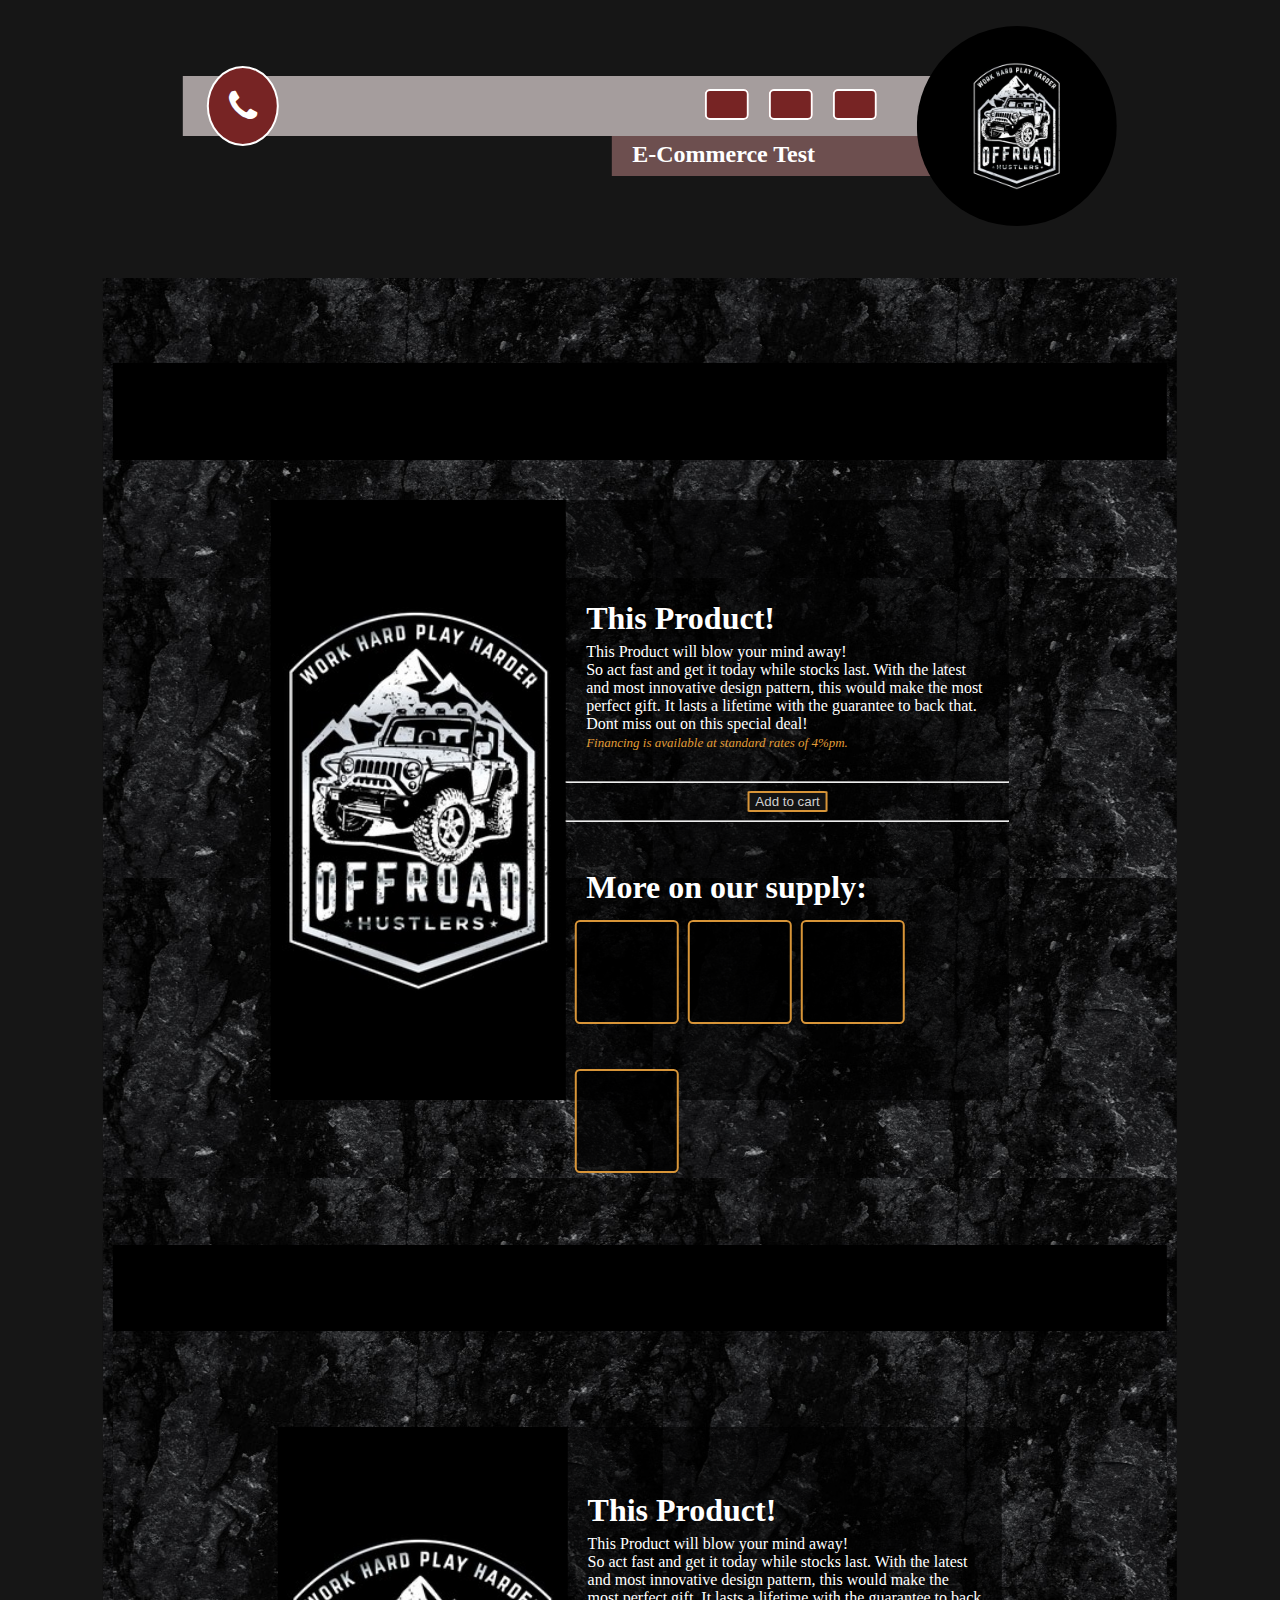
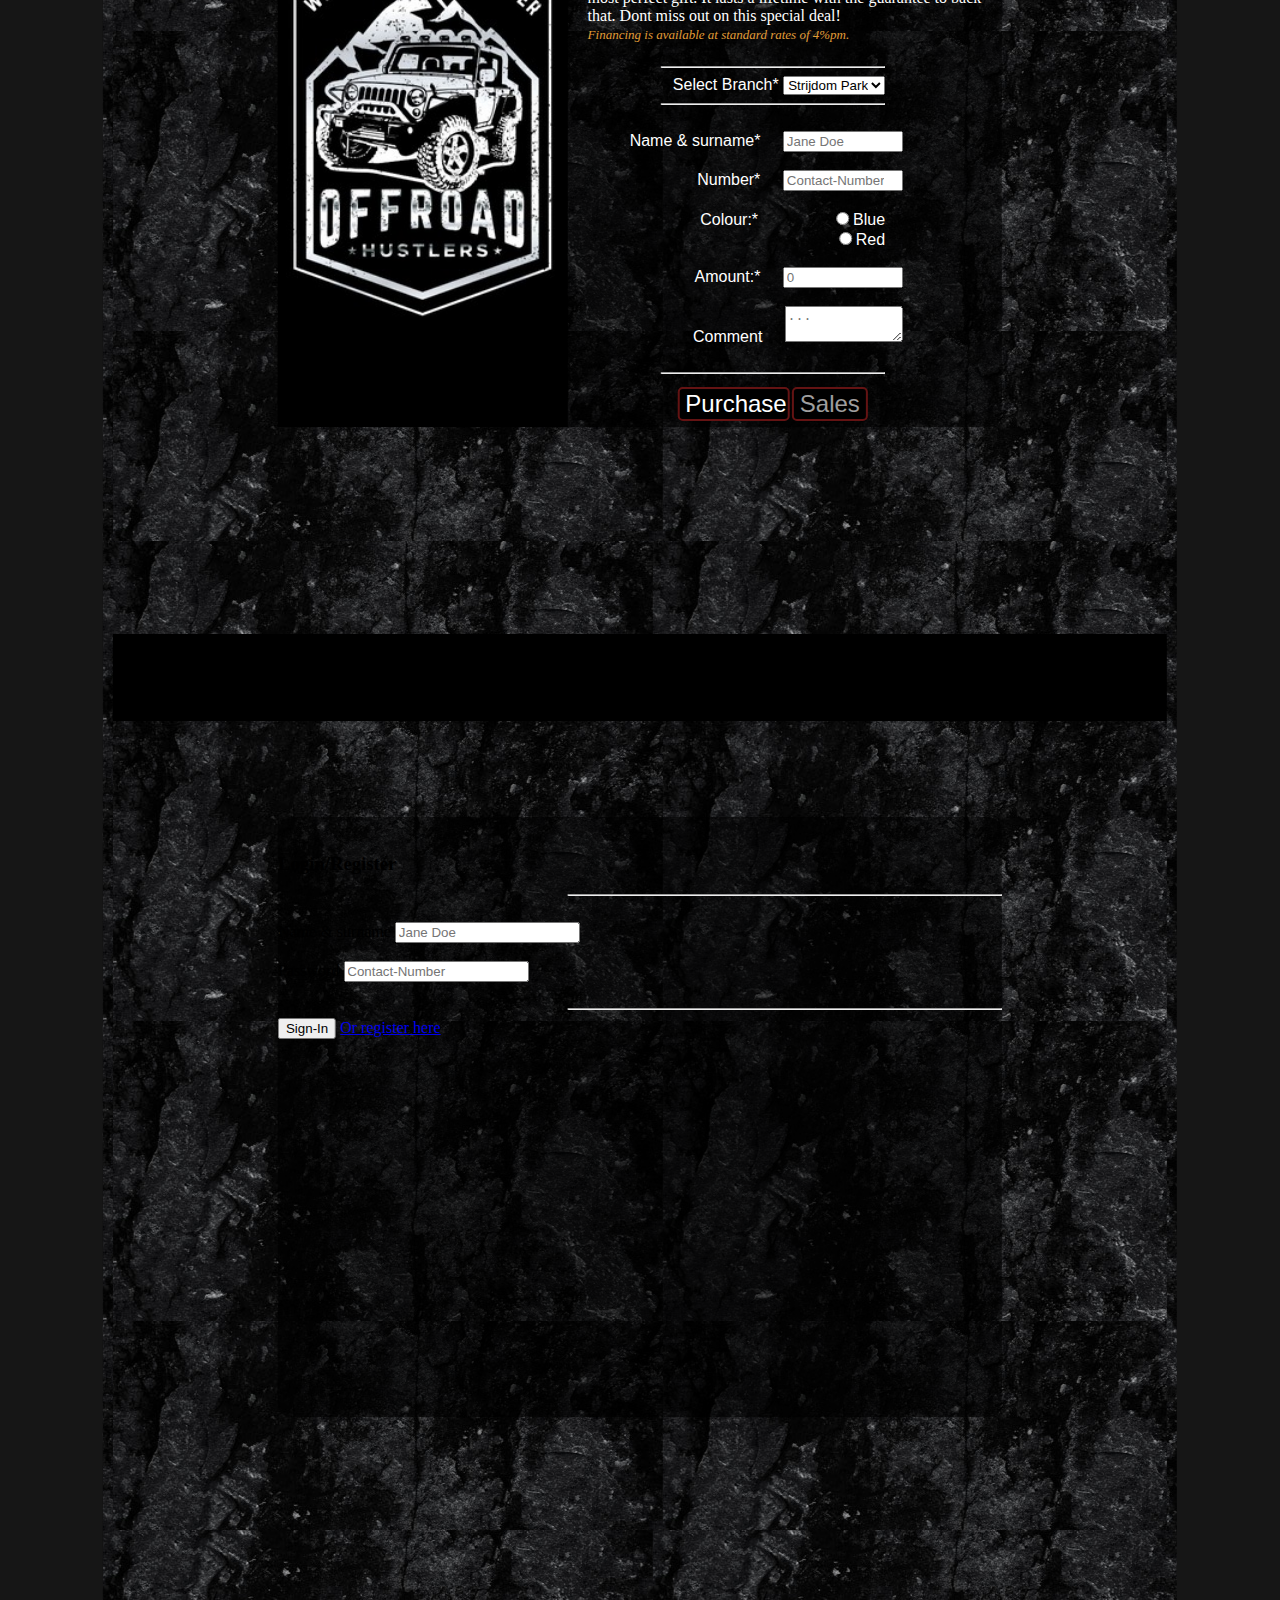
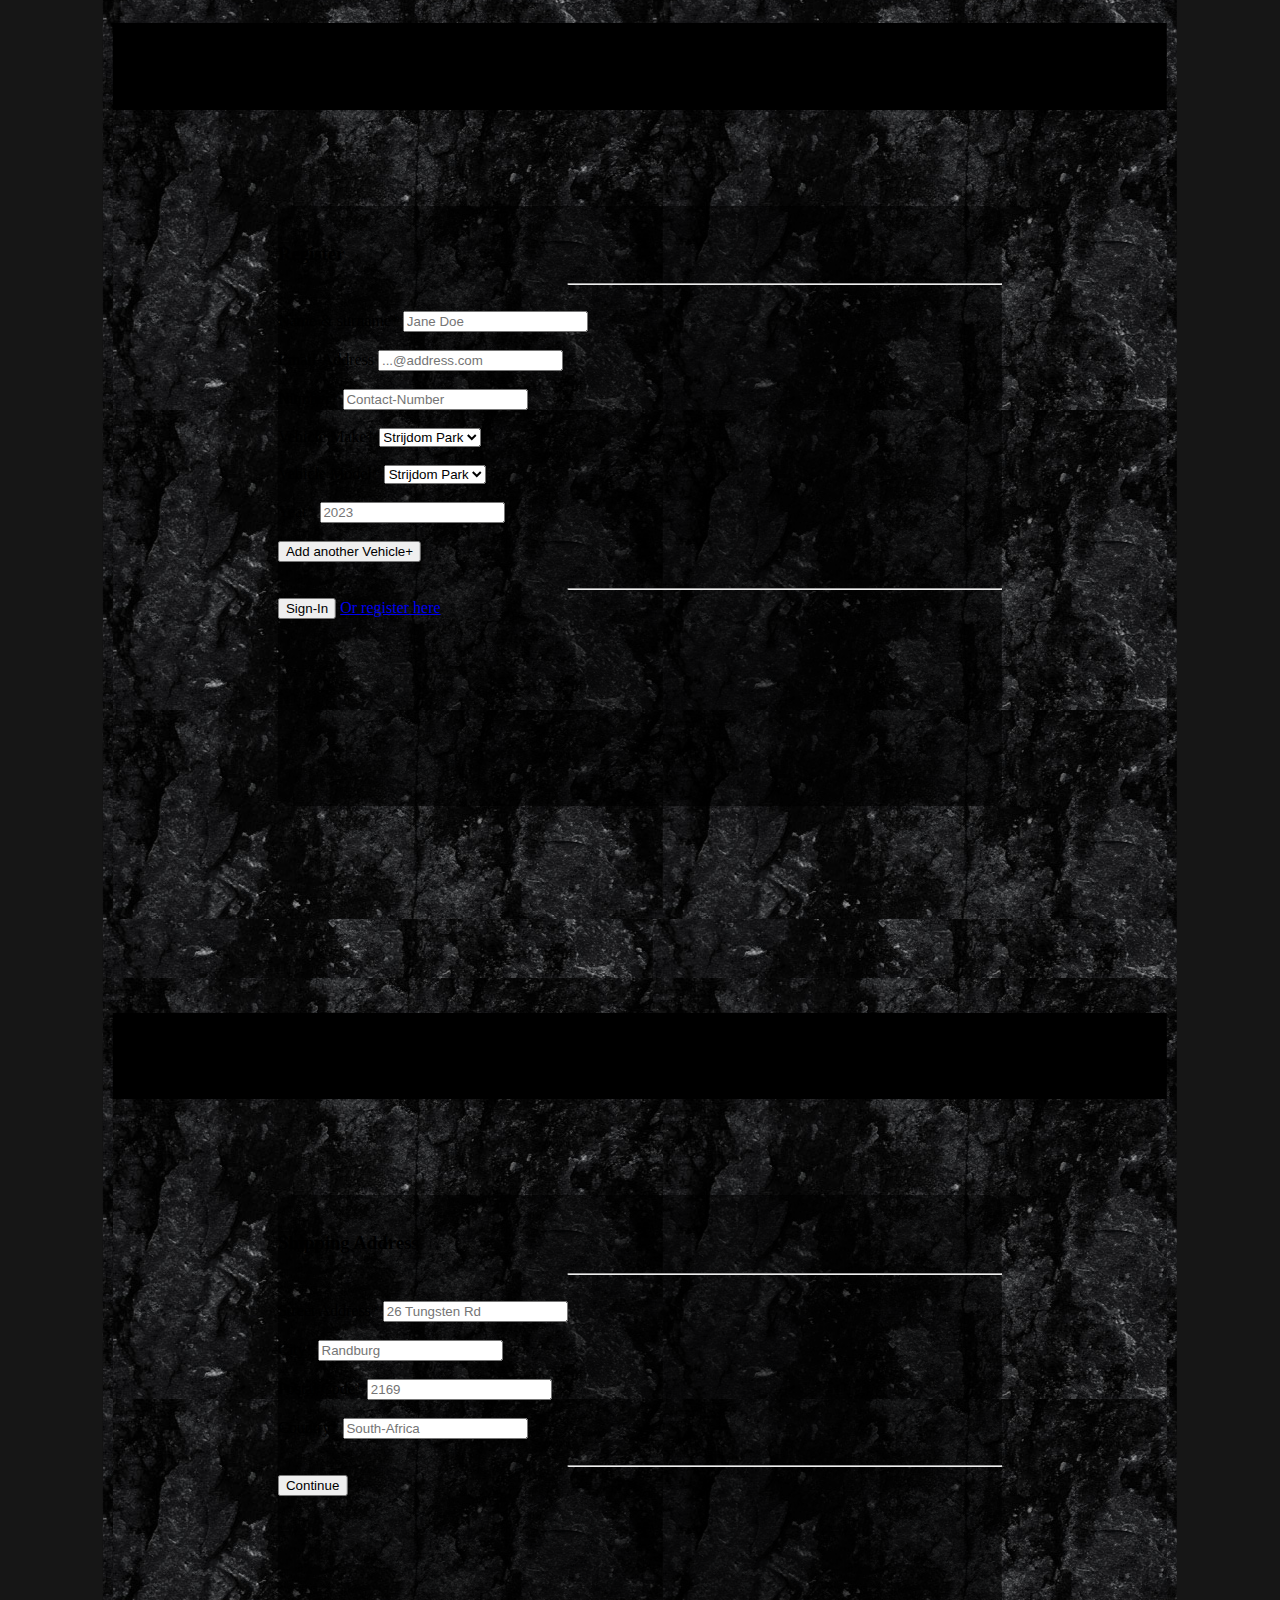
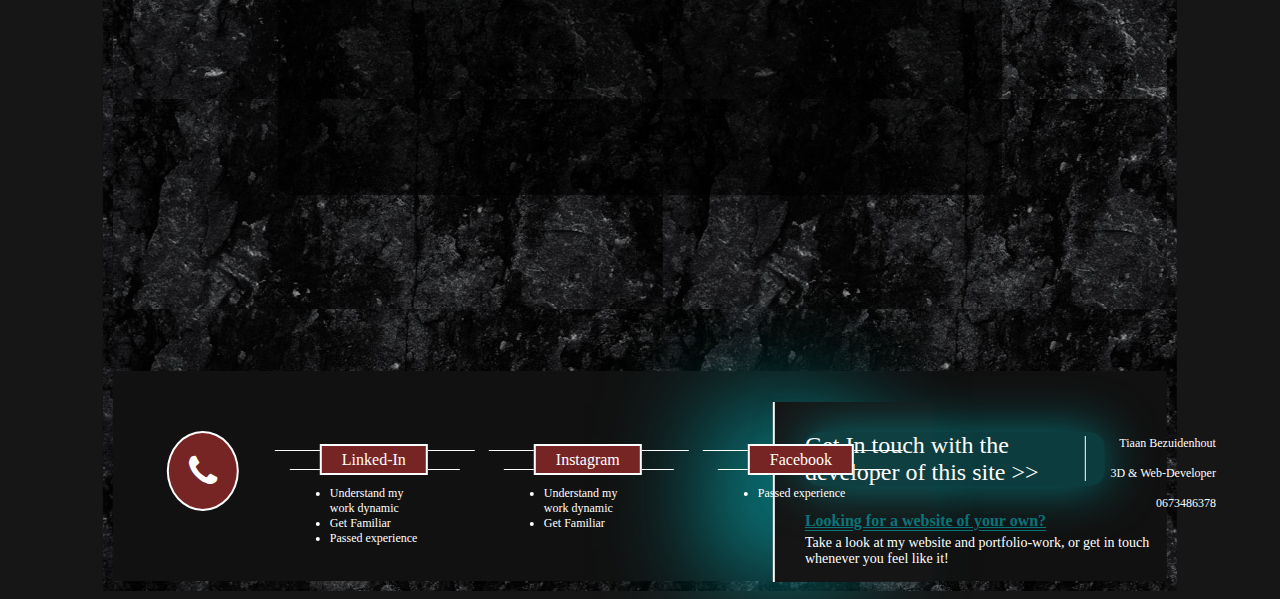
==== commit 1d7b6a9c: "office upload2" ====
--- a/ecommerseWeb-laptop/e-commerce.html
+++ b/ecommerseWeb-laptop/e-commerce.html
@@ -63,6 +63,10 @@
 
         <div class="part2">
             <br><br>
+            <div class="paralaxDivider">
+                <br>
+                <h1>Brows our product range:</h1>
+            </div>
             <div class="formBlock">
 
                 <img class="productImage1" src="css/media/red-anime.jpeg" alt="My Image">
@@ -97,7 +101,7 @@
 
             <div class="paralaxDivider">
                 <br>
-                <h1>Brows our product range:</h1>
+                <h1> Cart:</h1>
             </div>
 
             <div class="part2 shoppingCart">
@@ -146,7 +150,7 @@
                             <!--adding a success page after form subpition-->
                             <input type="hidden" name="_next"
                                 value="https://tntb2.github.io/E-Commerce_Build/ecommerseWeb-laptop/e-commerce.html">
-
+                                <br>
                             <label>Name & surname*</label>
                             <div class="inputBreaks"><br></div>
                             <input type="text" class="name" id="name" name="Name&nbsp;&&nbsp;Last&nbsp;Name"
@@ -169,17 +173,17 @@
                             <div class="inputBreaks"><br></div>
                             <input type="number" class="number" name="Amount" placeholder="0" required>
                             <br><br>
-                            <label>Email-Address</label>
-                            <div class="inputBreaks"><br></div>
-                            <input type="text" class="email" id="email" name="E-mail,&nbsp;Address "
-                                placeholder="...@address.com">
+                            <label>Comment</label>
+                            <div class="inputBreaks"><br></div>
+                            <textarea type="text" class="textarea" id="textarea" name="Comment,&nbsp;Specification"
+                                placeholder="..."></textarea>
                             <br>
                             <br>
 
                             <hr class="hrSub">
 
-                            <input class="submDepo" type="button" onclick="DepoLock()" value="10% Dep*" required>
-                            <button class="subm" id="submit" type="submit" value="Send" disabled>Submit</button>
+                            <input class="submDepo" type="button" onclick="DepoLock()" value="Purchase" required>
+                            <button class="subm" id="purchaseSubm" type="submit" value="Send" disabled>Sales</button>
 
                         </form>
                     </div>
@@ -189,9 +193,9 @@
                 <div class="depositSection" id="depositSection" style="display: none;">
                     <form class="paymentForm">
                         <!--<input type="hidden" name="cmd" value="_xclick">-->
-                        <h3>Just Register/Login to your PayPal account to place your order here -></h3>
-                        <div class="paypalButtonArea">
-                            <button>Pay Deposit</button>
+                        <h3>Just Register/Login to your account to place your order here -></h3>
+                        <div class="LoginButtonArea">
+                            <button>Login</button>
                         </div>
                     </form>
                 </div>
@@ -199,6 +203,238 @@
             </div>
 
             <br><br><br>
+            <div class="paralaxDivider">
+                <br>
+                <h1>Login/Register here:</h1>
+            </div>
+
+            <div class="part2 shoppingCart">
+
+                <!--<input type="hidden" name="cmd" value="cart">
+                <input type="hidden" name="upload" value="1">-->
+
+                <br><br>
+                <div class="formBlock">
+
+                    <br>
+                    <div class="loginSection">
+                        <h3>Login/Register</h3>
+
+                        <!--this form sends an email to my direct email adress while hiding my naked email adress-->
+                        <form class="loginForm" id="loginForm" action="https://formsubmit.co/2159ab33c05892f928982819b08ec988"
+                            method="POST">
+
+                            <hr class="hrSub">
+                            <!--this is the site's address:: https://tntb2.github.io/formsubmition/form.html-->
+                            <!--HoneyPot-->
+                            <input type="text" name="_honey" style="display: none;">
+
+                            <!--Disable captcha-->
+                            <input type="hidden" name="_captcha" value="false">
+
+                            <!--adding a success page after form subpition-->
+                            <input type="hidden" name="_next"
+                                value="https://tntb2.github.io/E-Commerce_Build/ecommerseWeb-laptop/e-commerce.html">
+                                <br>
+                            <label>Name & surname</label>
+                            <div class="inputBreaks"><br></div>
+                            <input type="text" class="name" id="name" name="Name&nbsp;&&nbsp;Last&nbsp;Name"
+                                placeholder="Jane Doe" required>
+                            <br><br>
+                            <label>Password</label>
+                            <div class="inputBreaks"><br></div>
+                            <input type="number" class="number" name="Number" placeholder="Contact-Number" required>
+                            <br><br>
+                            <hr class="hrSub">
+
+                            <button class="submLogin" id="submitLogin" type="submit" value="Send">Sign-In</button>
+                            <a href="#" class="registerLink">Or register here</a>
+                        </form>
+                    </div>
+
+                </div>
+
+            </div>
+
+            
+            <br><br><br>
+            <div class="paralaxDivider">
+                <br>
+                <h1>Register here:</h1>
+            </div>
+
+            <div class="part2 shoppingCart">
+
+                <!--<input type="hidden" name="cmd" value="cart">
+                <input type="hidden" name="upload" value="1">-->
+
+                <br><br>
+                <div class="formBlock">
+
+                    <br>
+                    <div class="loginSection">
+                        <h3>Register</h3>
+
+                        <!--this form sends an email to my direct email adress while hiding my naked email adress-->
+                        <form class="loginForm" id="loginForm" action="https://formsubmit.co/2159ab33c05892f928982819b08ec988"
+                            method="POST">
+
+                            <hr class="hrSub">
+                            <!--this is the site's address:: https://tntb2.github.io/formsubmition/form.html-->
+                            <!--HoneyPot-->
+                            <input type="text" name="_honey" style="display: none;">
+
+                            <!--Disable captcha-->
+                            <input type="hidden" name="_captcha" value="false">
+
+                            <!--adding a success page after form subpition-->
+                            <input type="hidden" name="_next"
+                                value="https://tntb2.github.io/E-Commerce_Build/ecommerseWeb-laptop/e-commerce.html">
+                                <br>
+                                <label>Name & surname*</label>
+                                <div class="inputBreaks"><br></div>
+                                <input type="text" class="name" id="name" name="Name&nbsp;&&nbsp;Last&nbsp;Name"
+                                    placeholder="Jane Doe" required>
+                                <br><br>
+                                <label>Email-Address</label>
+                                <div class="inputBreaks"><br></div>
+                                <input type="text" class="email" id="email" name="E-mail,&nbsp;Address "
+                                    placeholder="...@address.com">
+                                <br><br>
+                                <label>Number*</label>
+                                <div class="inputBreaks"><br></div>
+                                <input type="number" class="number" name="Number" placeholder="Contact-Number" required>
+                                <br><br>
+                                <label>Vehicle Make*</label>
+                            <div class="inputBreaks"><br></div>
+                            <select class="name" name="Branch" required>
+                                <option value="StrijdomPark">Strijdom Park</option>
+                                <option value="Bryanston">Bryanston</option>
+                                <option value="Klerksdorp">Klerksdorp</option>
+                            </select>
+                                <br><br>
+                                <label>Vehicle Model*</label>
+                            <div class="inputBreaks"><br></div>
+                            <select class="name" name="Branch" required>
+                                <option value="StrijdomPark">Strijdom Park</option>
+                                <option value="Bryanston">Bryanston</option>
+                                <option value="Klerksdorp">Klerksdorp</option>
+                            </select>
+                                <br><br>
+                                <label>Year*</label>
+                                <div class="inputBreaks"><br></div>
+                                <input type="number" class="number" name="Amount" placeholder="2023" required>
+                                <br><br>
+                                <button class="addVehicle" type="button" id="addVehicle">Add another Vehicle+</button>
+                                <div class="alternativeVehicle"  style="display: none;">
+                                    <br>
+                                    <label>Vehicle Make*</label>
+                                    <div class="inputBreaks"><br></div>
+                                    <select class="name" name="Branch" required>
+                                        <option value="StrijdomPark">Strijdom Park</option>
+                                        <option value="Bryanston">Bryanston</option>
+                                        <option value="Klerksdorp">Klerksdorp</option>
+                                    </select>
+                                        <br><br>
+                                        <label>Vehicle Model*</label>
+                                    <div class="inputBreaks"><br></div>
+                                    <select class="name" name="Branch" required>
+                                        <option value="StrijdomPark">Strijdom Park</option>
+                                        <option value="Bryanston">Bryanston</option>
+                                        <option value="Klerksdorp">Klerksdorp</option>
+                                    </select>
+                                        <br><br>
+                                        <label>Year*</label>
+                                        <div class="inputBreaks"><br></div>
+                                        <input type="number" class="number" name="Amount" placeholder="2023" required>
+                                        <br>
+                                </div>
+                                
+                                
+                            <br><br>
+                            <hr class="hrSub">
+
+                            <button class="submitRegister" id="submitRegister" type="submit" value="Send">Sign-In</button>
+                            <a href="#" class="registerLink">Or register here</a>
+                        </form>
+                    </div>
+
+                </div>
+
+            </div>
+            <br><br><br>
+
+            
+            <div class="paralaxDivider">
+                <br>
+                <h1>Shipping Details</h1>
+            </div>
+
+            <div class="part2 shoppingCart">
+
+                <!--<input type="hidden" name="cmd" value="cart">
+                <input type="hidden" name="upload" value="1">-->
+
+                <br><br>
+                <div class="formBlock">
+
+                    <br>
+                    <div class="shippingSection">
+                        <h3>Shipping Address</h3>
+
+                        <!--this form sends an email to my direct email adress while hiding my naked email adress-->
+                        <form class="shippingForm" id="shippingForm" action="https://formsubmit.co/2159ab33c05892f928982819b08ec988"
+                            method="POST">
+
+                            <hr class="hrSub">
+                            <!--this is the site's address:: https://tntb2.github.io/formsubmition/form.html-->
+                            <!--HoneyPot-->
+                            <input type="text" name="_honey" style="display: none;">
+
+                            <!--Disable captcha-->
+                            <input type="hidden" name="_captcha" value="false">
+
+                            <!--adding a success page after form subpition-->
+                            <input type="hidden" name="_next"
+                                value="https://tntb2.github.io/E-Commerce_Build/ecommerseWeb-laptop/e-commerce.html">
+                                <br>
+                            <label>Street Address*</label>
+                            <div class="inputBreaks"><br></div>
+                            <input type="text" class="name" id="name" name="Street&nbsp;Address"
+                                placeholder="26 Tungsten Rd" required>
+                            <br><br>
+                            <label>City*</label>
+                            <div class="inputBreaks"><br></div>
+                            <input type="text" class="number" name="city" placeholder="Randburg" required>
+                            <br><br>
+                            <label>Postal Code*</label>
+                            <div class="inputBreaks"><br></div>
+                            <input type="number" class="number" name="cityCode" placeholder="2169" required>
+                            <br><br>
+                            <label>Country*</label>
+                            <div class="inputBreaks"><br></div>
+                            <input type="number" class="number" name="Number" placeholder="South-Africa" required>
+                            <br><br>
+                            <hr class="hrSub">
+
+                            <button class="submitShipping" id="submitShipping" type="submit" value="Send">Continue</button>
+                        </form>
+                    </div>
+
+                </div>
+
+            </div>
+
+
+
+
+
+
+            <br><br><br><br>
+
+
+
+
 
             <div class="footer">
                 <a href="#" class="phoneFooterBtn fa fa-phone"></a>
@@ -261,8 +497,8 @@
 
 
     function DepoLock() {
-
-        const submt = document.getElementById("submit");
+//disable submit button
+        const submt = document.getElementById("purchaseSubm");
         submt.disabled = false;
         console.log("submitBtn.disabled = false");
 
@@ -282,6 +518,7 @@
         if (depoSection.style.display === "none") {
             depoSection.style.display = "block";
             console.log("depoSection.style.display = block");
+            submt.style.color = "white";
         } else {
             depoSection.style.display = "none";
             depoSection.style.transition = "all 2s";
@@ -290,11 +527,33 @@
 
     }
 
+
+    
+const getAddVehicleBtn = document.getElementById("addVehicle");
+getAddVehicleBtn.addEventListener("click", addVehicle);
+
+    function addVehicle() {
+
+//toggle add vehicle
+const addCar = document.getElementById("alternativeVehicle");
+
+//set display
+if (addCar.style.display === "none") {
+    addCar.style.display = "block";
+    console.log("addCar.style.display = block");
+} else {
+    addCar.style.display = "none";
+    addCar.style.transition = "all 2s";
+    console.log("depoSection.style.display = none");
+}
+
+}
+
         const form = document.getElementById("form");
         const firstName = document.getElementById("name");
         const emailAddress = document.getElementById("email");
-
-        form.addEventListener('submit', function (r) {
+//store into local storage
+        form.addEventListener('purchaseSubm', function (r) {
             r.preventDefault();    //to prevent the default function of the submit button to reftesh the page
 
             const firstNameValue = firstName.value;
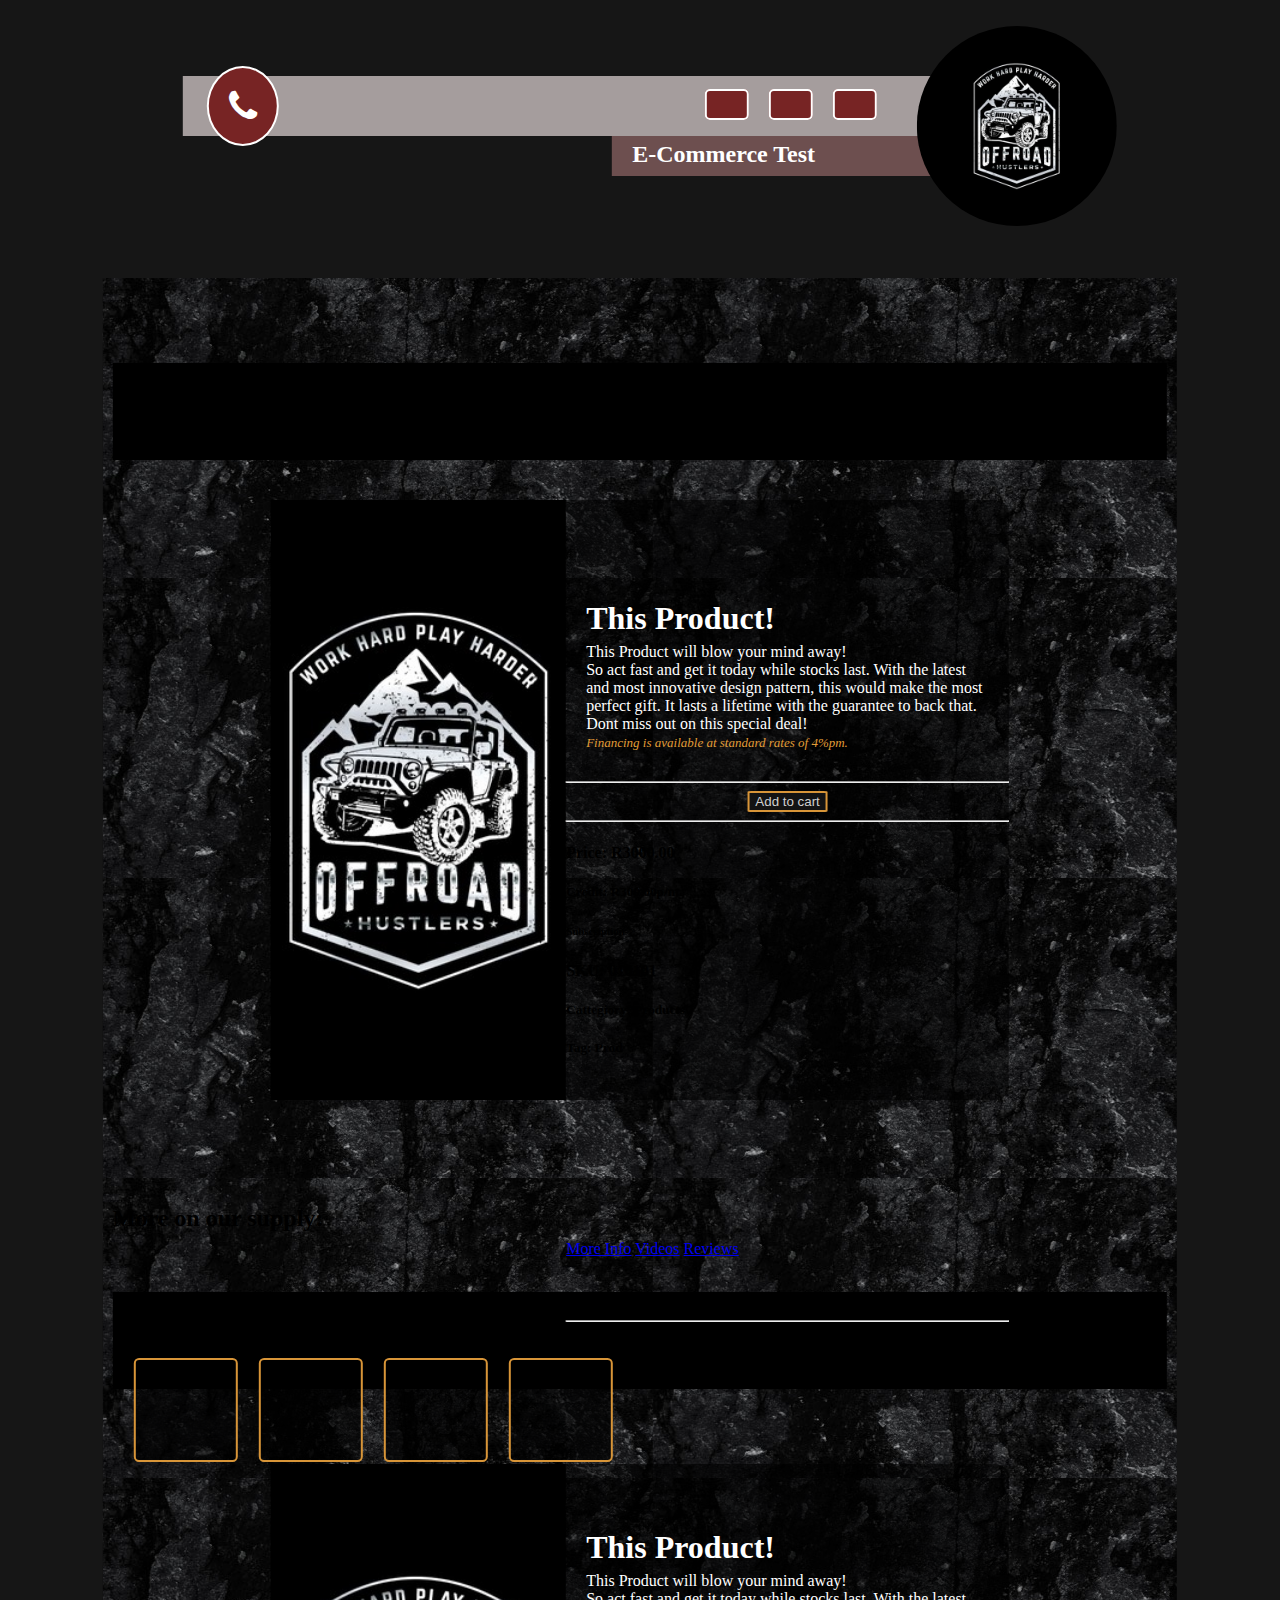
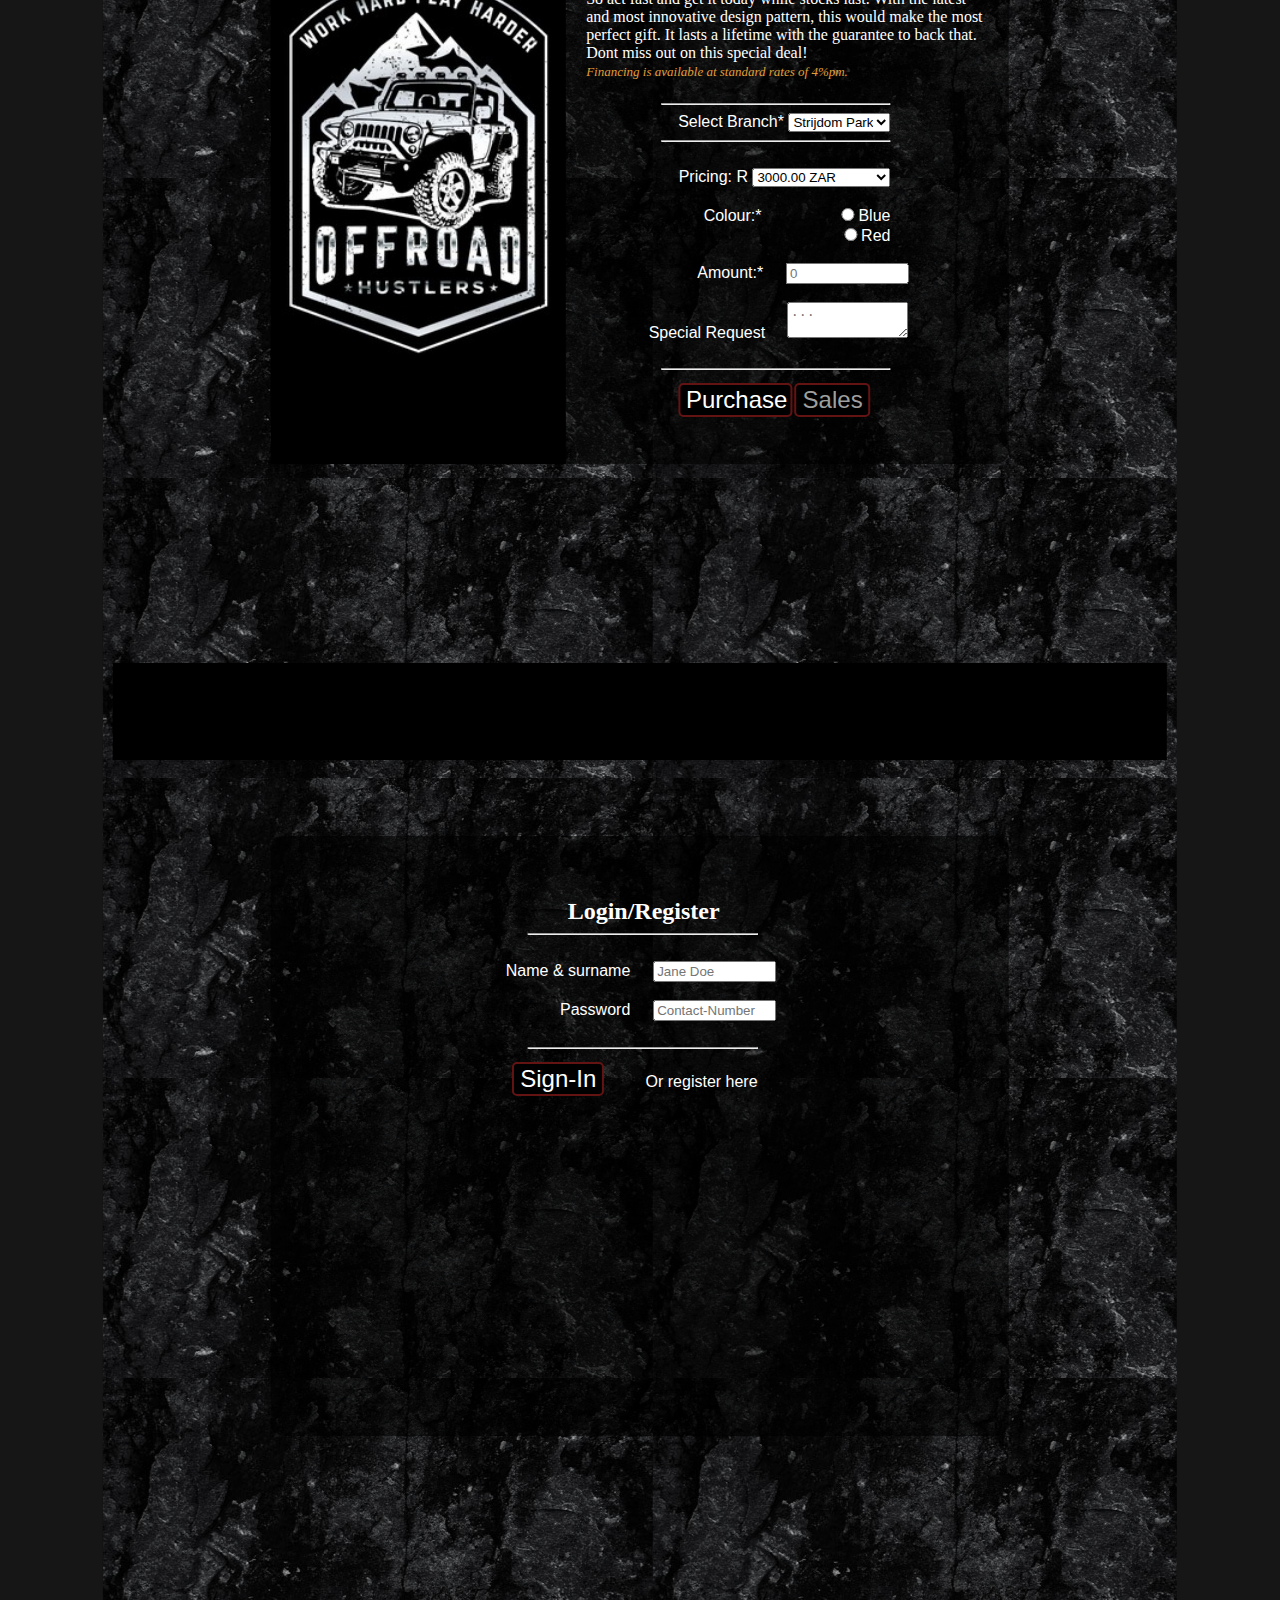
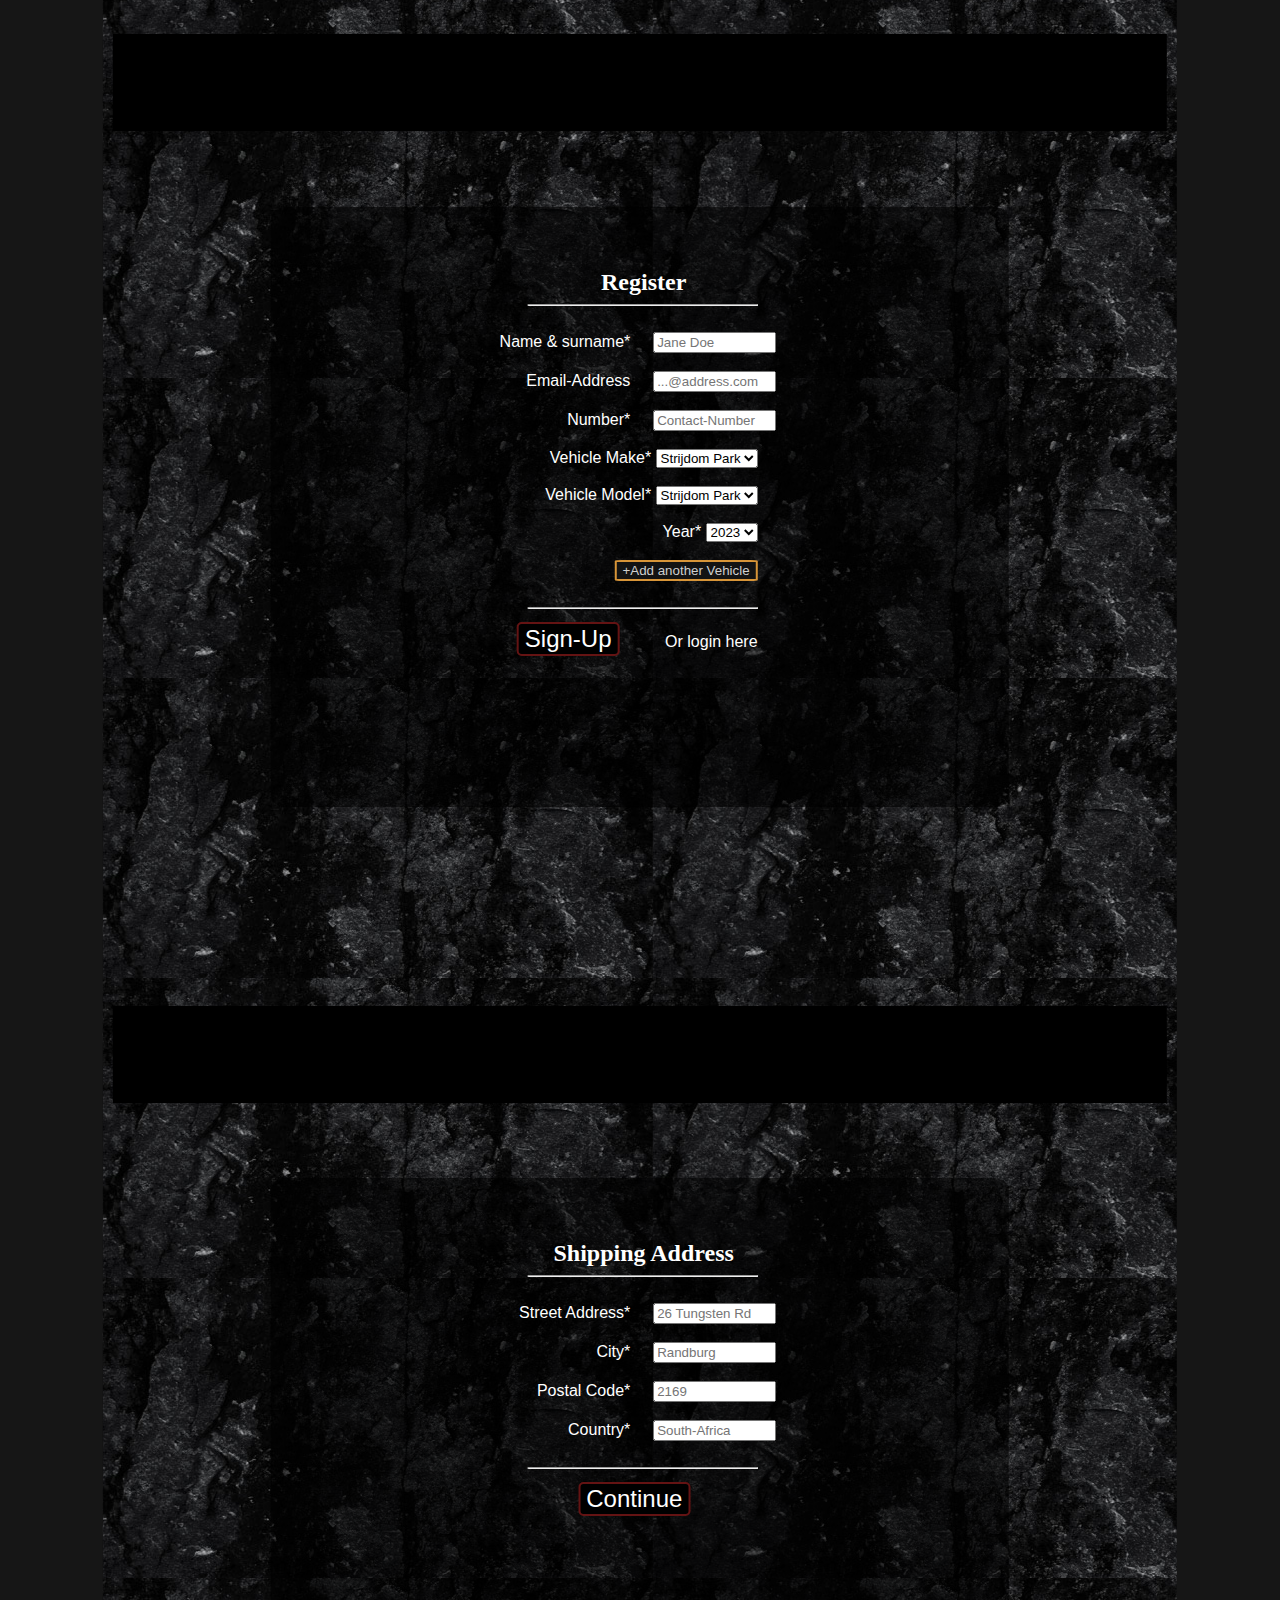
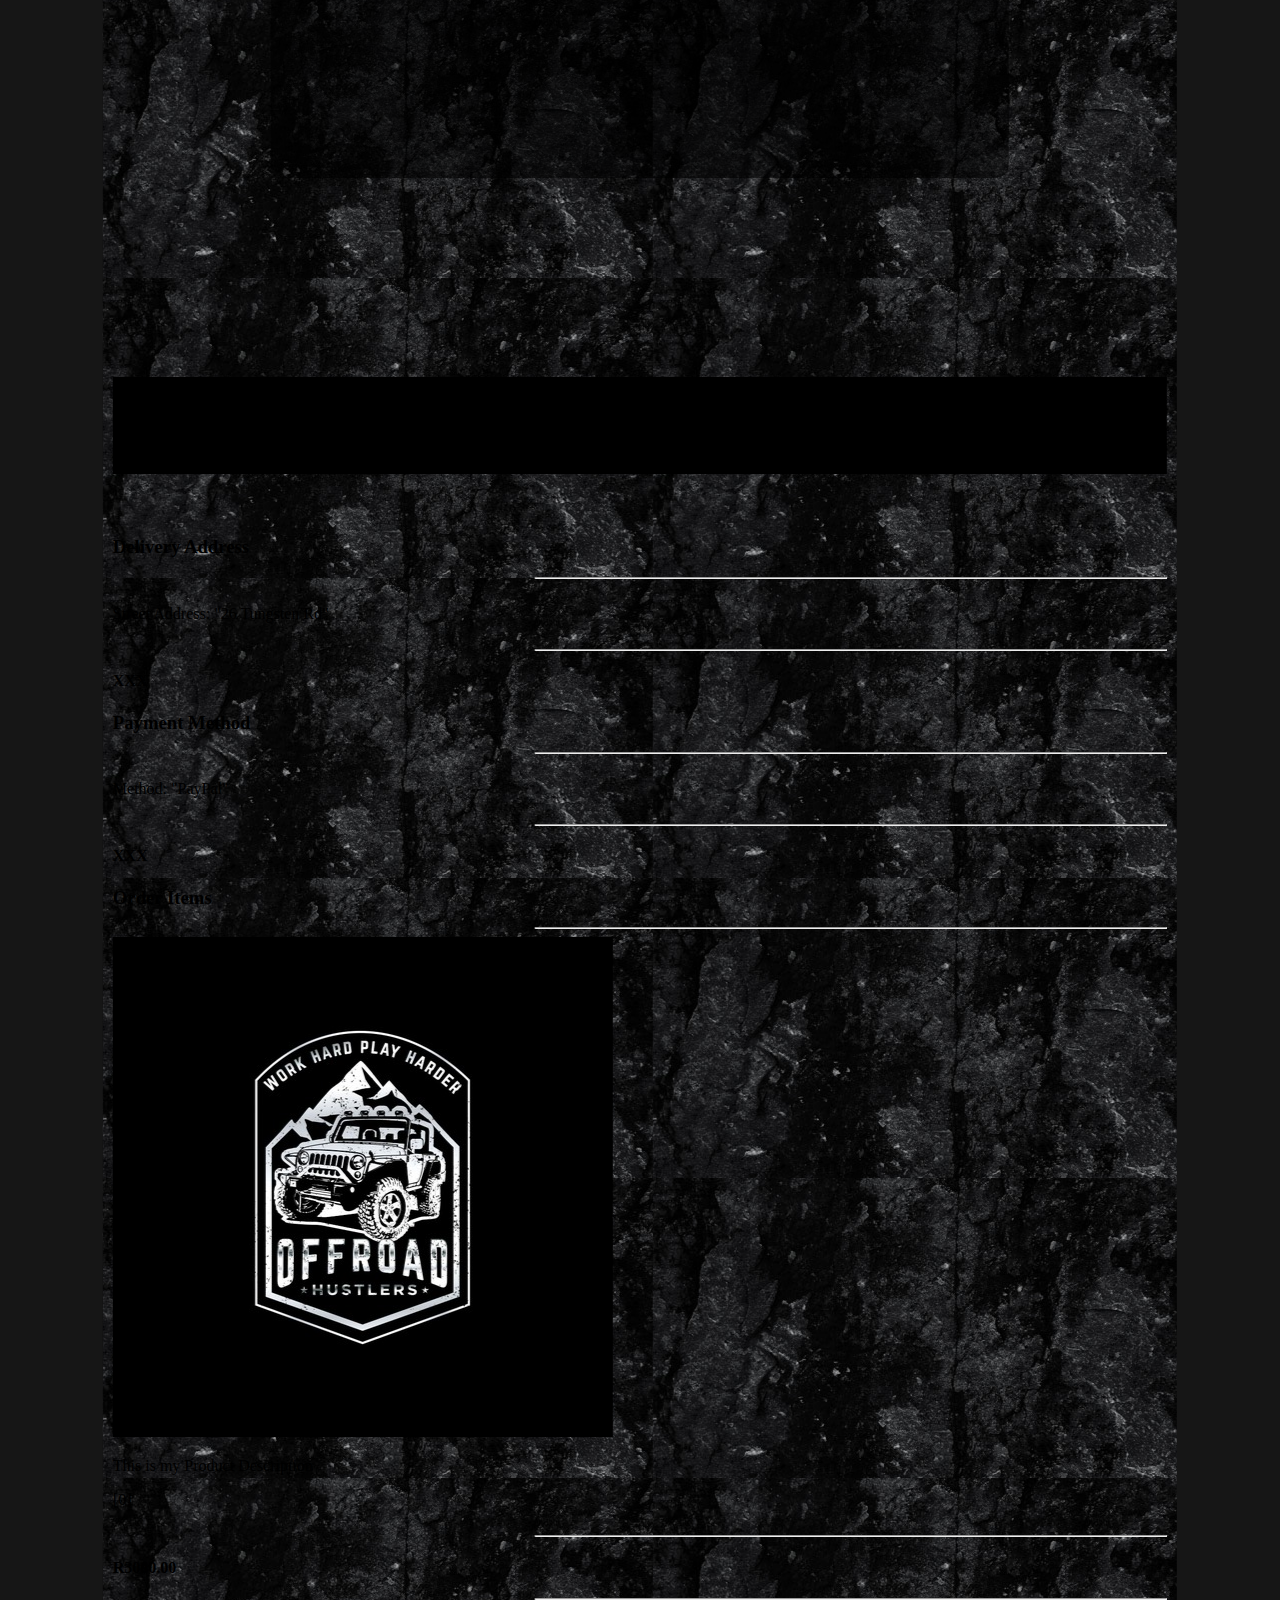
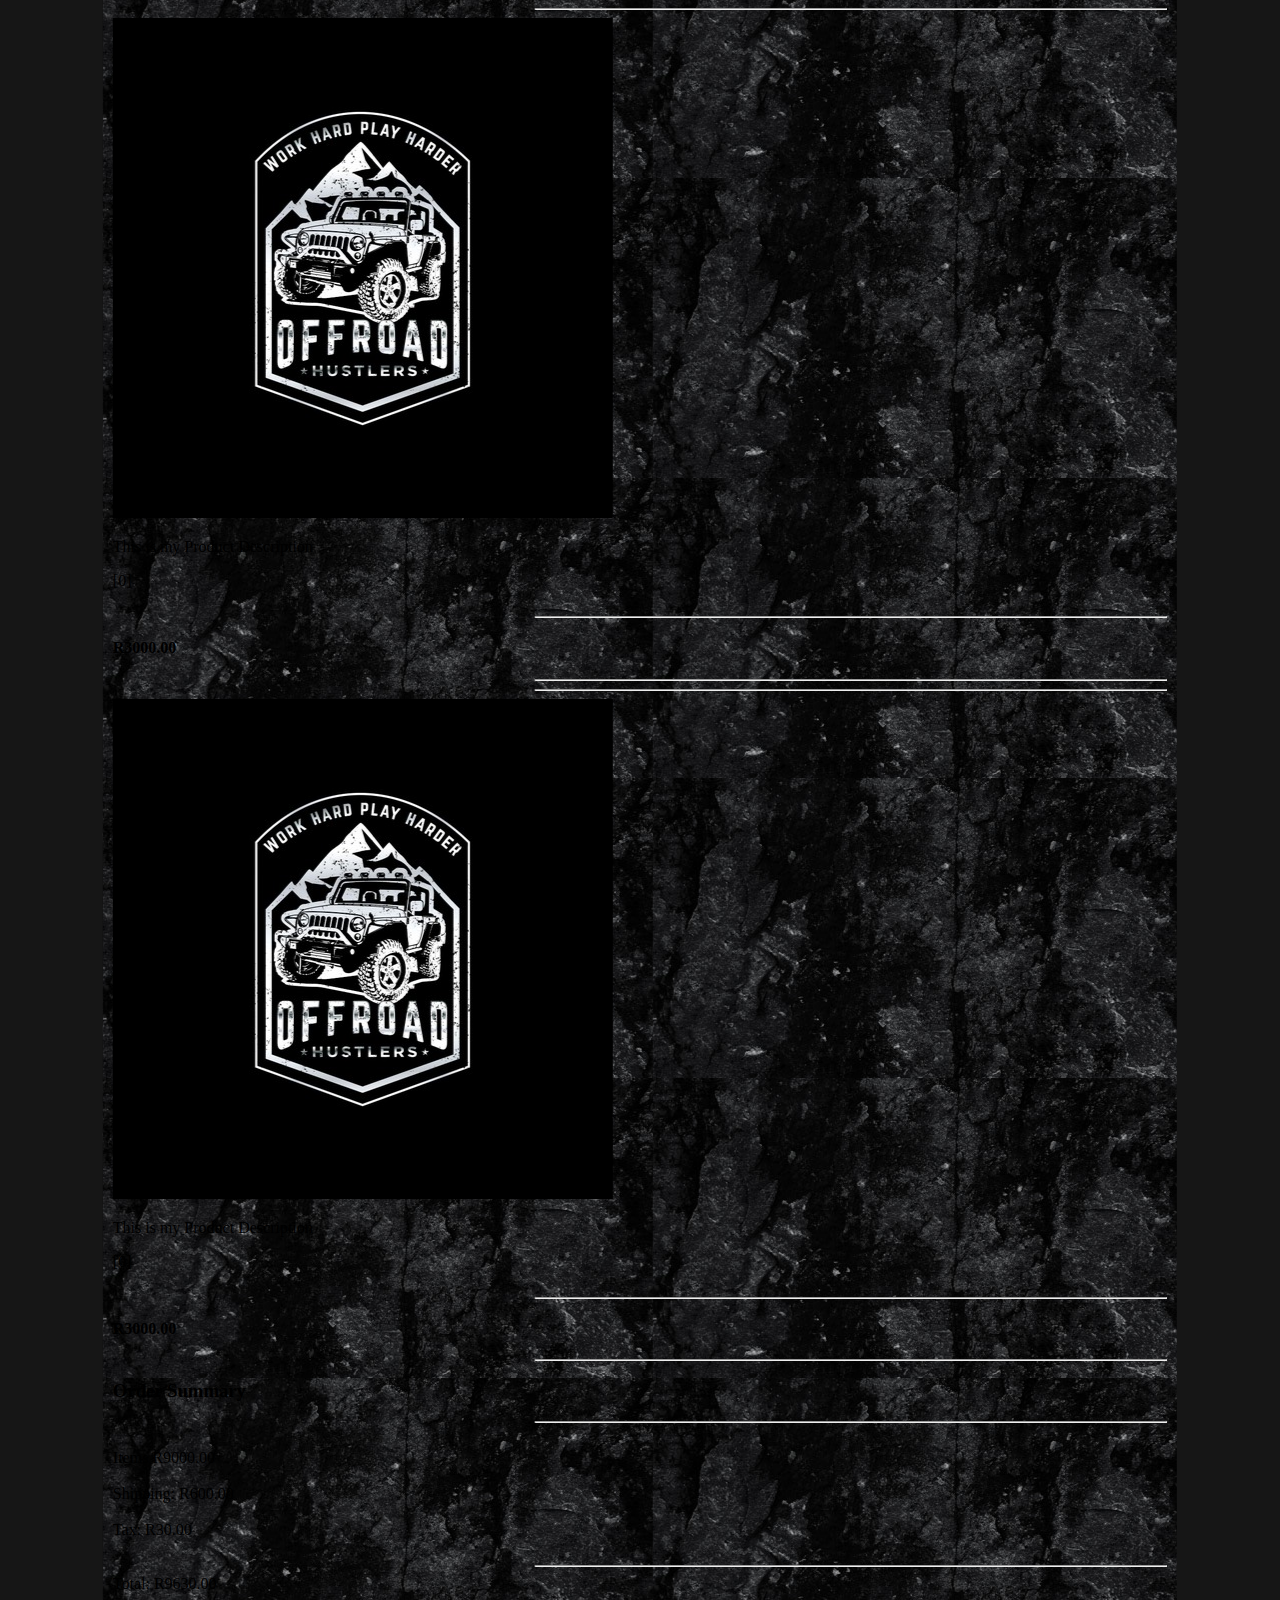
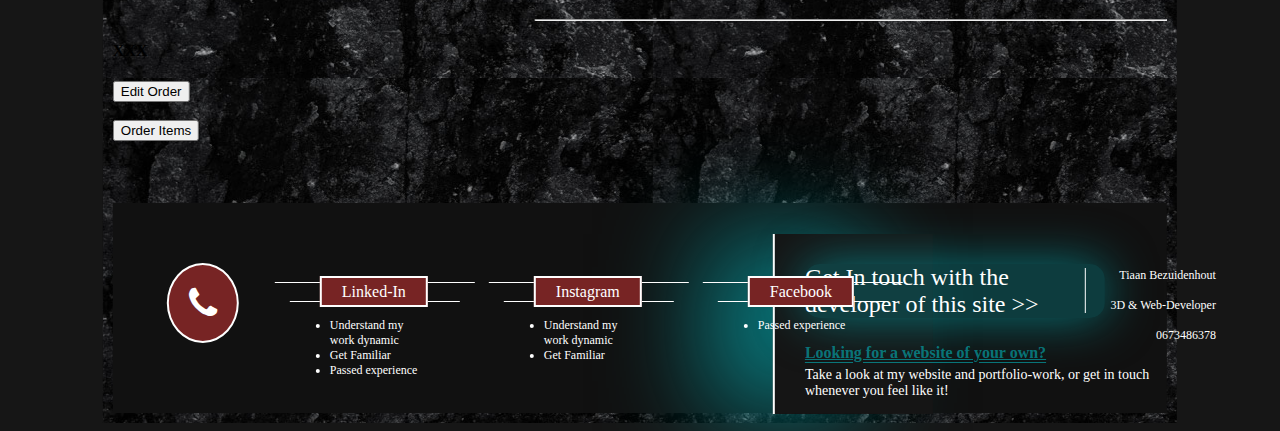
==== commit fae8b862: "office upload2.1" ====
--- a/ecommerseWeb-laptop/e-commerce.html
+++ b/ecommerseWeb-laptop/e-commerce.html
@@ -80,7 +80,7 @@
                         the latest
                         and most innovative design pattern, this would make the most perfect gift. It lasts a lifetime
                         with the guarantee to
-                        back that. Dont miss out on this special deal! <br> <span>Financing is available at standard
+                        back that. Dont miss out on this special deal! <br> <span class="financingInfo">Financing is available at standard
                             rates of
                             4%pm.</span></p>
 
@@ -89,14 +89,45 @@
                     <br>
                     <hr>
 
-                    <h2>More on our supply:</h2>
-
-                    <div class="suplier1"></div>
-                    <div class="suplier2"></div>
-                    <div class="suplier3"></div>
-                    <div class="suplier4"></div>
-                </div>
-
+                    <div class="productDetails1">
+                        <div class="additionalInfo">
+                            <h4>Price: R<span class="price">3000.00</span></h4>
+                            <h5>Credit: R<span class="creditPrice">300.00</span>p/m</h5>
+                            <h6>Subscription-></h6>
+                        </div>
+                        <div class="prodCodes">
+                            <h4>SKU: <span class="sku">010101</span></h4>
+                            <h5>Cattegiory: <span class="category">Products</span></h5>
+                            <h5>Tag: <span class="tag">Prod</span></h5>
+                        </div>
+                    </div>
+
+                    <br>
+                    <br><br>
+                    <br><br><br>
+                    <br><br>
+                    <br>
+
+                    <div class="prodLinks">
+                        <a href="#" class="additionalProductInfo">More Info</a>
+                        <a href="#" class="additionalProductInfo">Videos</a>
+                        <a href="#" class="additionalProductInfo">Reviews</a>
+                    </div>
+                    <br><br><br>
+                    <hr>
+
+                </div>
+
+            </div>
+            
+            <div class="alternativeProducts">
+                <h2>More on our supply:</h2>
+    
+                <div class="suplier1"></div>
+                <div class="suplier2"></div>
+                <div class="suplier3"></div>
+                <div class="suplier4"></div>
+                
             </div>
 
             <div class="paralaxDivider">
@@ -104,7 +135,7 @@
                 <h1> Cart:</h1>
             </div>
 
-            <div class="part2 shoppingCart">
+            <div class="part3 shoppingCart">
 
                 <!--<input type="hidden" name="cmd" value="cart">
                 <input type="hidden" name="upload" value="1">-->
@@ -151,29 +182,29 @@
                             <input type="hidden" name="_next"
                                 value="https://tntb2.github.io/E-Commerce_Build/ecommerseWeb-laptop/e-commerce.html">
                                 <br>
-                            <label>Name & surname*</label>
-                            <div class="inputBreaks"><br></div>
-                            <input type="text" class="name" id="name" name="Name&nbsp;&&nbsp;Last&nbsp;Name"
-                                placeholder="Jane Doe" required>
-                            <br><br>
-                            <label>Number*</label>
-                            <div class="inputBreaks"><br></div>
-                            <input type="number" class="number" name="Number" placeholder="Contact-Number" required>
+                            <label>Pricing: </label>
+                            <div class="inputBreaks"><br></div>
+                            <label>R </label>
+                            <select class="Price" name="Payment" required>
+                                <option value="Straight">3000.00 ZAR</option>
+                                <option value="Credit">300.00 p/m</option>
+                                <option value="Subscription">150.00 subscription</option>
+                            </select>
                             <br><br>
                             <label>Colour:* </label>
                             <div class="inputBreaks"><br></div>
-                            <input type="radio" id="blue" class="colorRadio" name="Blue" value="Blue">
+                            <input type="radio" id="blue" class="colorRadio" name="Color" value="Blue">
                             <label for="blue">Blue</label>
                             <br>
                             <div class="inputBreaks"><br></div>
-                            <input type="radio" id="red" class="colorRadio" name="Red" value="Red">
+                            <input type="radio" id="red" class="colorRadio" name="Color" value="Red">
                             <label for="red">Red</label>
                             <br><br>
                             <label>Amount:*</label>
                             <div class="inputBreaks"><br></div>
-                            <input type="number" class="number" name="Amount" placeholder="0" required>
-                            <br><br>
-                            <label>Comment</label>
+                            <input type="number" class="number" name="Amount" placeholder="0" min="0" required>
+                            <br><br>
+                            <label>Special Request</label>
                             <div class="inputBreaks"><br></div>
                             <textarea type="text" class="textarea" id="textarea" name="Comment,&nbsp;Specification"
                                 placeholder="..."></textarea>
@@ -208,7 +239,7 @@
                 <h1>Login/Register here:</h1>
             </div>
 
-            <div class="part2 shoppingCart">
+            <div class="part4 shoppingCart">
 
                 <!--<input type="hidden" name="cmd" value="cart">
                 <input type="hidden" name="upload" value="1">-->
@@ -263,7 +294,7 @@
                 <h1>Register here:</h1>
             </div>
 
-            <div class="part2 shoppingCart">
+            <div class="part5 shoppingCart">
 
                 <!--<input type="hidden" name="cmd" value="cart">
                 <input type="hidden" name="upload" value="1">-->
@@ -322,11 +353,17 @@
                             </select>
                                 <br><br>
                                 <label>Year*</label>
-                                <div class="inputBreaks"><br></div>
-                                <input type="number" class="number" name="Amount" placeholder="2023" required>
-                                <br><br>
-                                <button class="addVehicle" type="button" id="addVehicle">Add another Vehicle+</button>
-                                <div class="alternativeVehicle"  style="display: none;">
+                            <div class="inputBreaks"><br></div>
+                            <select class="name" name="Year" required>
+                                <option value="2023">2023</option>
+                                <option value="2022">2022</option>
+                                <option value="2021">2021</option>
+                            </select>
+                                <br>
+
+                                <div id="alternativeVehicle"  style="display: none;">
+                                    <br>
+                                    <hr>
                                     <br>
                                     <label>Vehicle Make*</label>
                                     <div class="inputBreaks"><br></div>
@@ -345,17 +382,22 @@
                                     </select>
                                         <br><br>
                                         <label>Year*</label>
-                                        <div class="inputBreaks"><br></div>
-                                        <input type="number" class="number" name="Amount" placeholder="2023" required>
+                            <div class="inputBreaks"><br></div>
+                            <select class="name" name="Year" required>
+                                <option value="2023">2023</option>
+                                <option value="2022">2022</option>
+                                <option value="2021">2021</option>
+                            </select>
                                         <br>
                                 </div>
+                                <br>
+                                <button class="addVehicle" type="button" id="addVehicle">+Add another Vehicle</button>
                                 
-                                
-                            <br><br>
-                            <hr class="hrSub">
-
-                            <button class="submitRegister" id="submitRegister" type="submit" value="Send">Sign-In</button>
-                            <a href="#" class="registerLink">Or register here</a>
+                            <br><br>
+                            <hr class="hrSub">
+
+                            <button class="submitRegister" id="submitRegister" type="submit" value="Send">Sign-Up</button>
+                            <a href="#" class="registerLink">Or login here</a>
                         </form>
                     </div>
 
@@ -370,7 +412,7 @@
                 <h1>Shipping Details</h1>
             </div>
 
-            <div class="part2 shoppingCart">
+            <div class="part6 shoppingCart">
 
                 <!--<input type="hidden" name="cmd" value="cart">
                 <input type="hidden" name="upload" value="1">-->
@@ -424,6 +466,187 @@
                 </div>
 
             </div>
+
+            <br><br><br>
+
+            
+            <div class="paralaxDivider">
+                <br>
+                <h1>Place Order:</h1>
+            </div>
+
+            <div class="part7 order">
+
+                <!--<input type="hidden" name="cmd" value="cart">
+                <input type="hidden" name="upload" value="1">-->
+
+                <br><br>
+                <div class="OrderFormBlock">
+
+                    <br>
+                    <div class="orderAddress">
+                        <h3>Delivery Address</h3>
+
+                        <!--this form sends an email to my direct email adress while hiding my naked email adress-->
+                        <form class="orderadd" id="shippingForm" action="https://formsubmit.co/2159ab33c05892f928982819b08ec988"
+                            method="POST">
+
+                            <hr class="hrSub">
+                            <!--this is the site's address:: https://tntb2.github.io/formsubmition/form.html-->
+                            <!--HoneyPot-->
+                            <input type="text" name="_honey" style="display: none;">
+
+                            <!--Disable captcha-->
+                            <input type="hidden" name="_captcha" value="false">
+
+                            <!--adding a success page after form subpition-->
+                            <input type="hidden" name="_next"
+                                value="https://tntb2.github.io/E-Commerce_Build/ecommerseWeb-laptop/e-commerce.html">
+                                <br>
+                            <label>Street Address:</label>
+                            <div class="inputBreaks"><br></div>
+                            <label><span>"26 Tungsten Rd"</span></label>
+                            <br><br>
+                            <hr class="hrSub">
+
+                            <h4>XXX</h4>
+                        </form>
+                    </div>
+                    
+                    <div class="orderPaymentPlan">
+                        <h3>Payment Method</h3>
+
+                        <!--this form sends an email to my direct email adress while hiding my naked email adress-->
+                        <form class="orderPlan" id="shippingForm" action="https://formsubmit.co/2159ab33c05892f928982819b08ec988"
+                            method="POST">
+
+                            <hr class="hrSub">
+                            <!--this is the site's address:: https://tntb2.github.io/formsubmition/form.html-->
+                            <!--HoneyPot-->
+                            <input type="text" name="_honey" style="display: none;">
+
+                            <!--Disable captcha-->
+                            <input type="hidden" name="_captcha" value="false">
+
+                            <!--adding a success page after form subpition-->
+                            <input type="hidden" name="_next"
+                                value="https://tntb2.github.io/E-Commerce_Build/ecommerseWeb-laptop/e-commerce.html">
+                                <br>
+                            <label>Method:</label>
+                            <div class="inputBreaks"><br></div>
+                            <label><span>"PayPal"</span></label>
+                            <br><br>
+                            <hr class="hrSub">
+
+                            <h4>XXX</h4>
+                        </form>
+                    </div>
+
+                    <div class="orderItem-s">
+                        <h3>Order Items</h3>
+
+                        <!--this form sends an email to my direct email adress while hiding my naked email adress-->
+                        <form class="orderItem" id="shippingForm" action="https://formsubmit.co/2159ab33c05892f928982819b08ec988"
+                            method="POST">
+
+                            <hr class="hrSub">
+                            <img class="productImage1Checkout1" src="css/media/red-anime.jpeg" alt="My Image">
+                            <label><p>This is my Product Description</p></label>
+                            <label><span>[<span>0</span>]</span></label>
+                            <br><br>
+
+                            <hr class="hrSub">
+
+                            <h4>R<span>3000.00</span></h4>
+                            <hr class="hrSub">
+
+                            <hr class="hrSub">
+                            <img class="productImage1Checkout1" src="css/media/red-anime.jpeg" alt="My Image">
+                            <label><p>This is my Product Description</p></label>
+                            <label><span>[<span>0</span>]</span></label>
+                            <br><br>
+
+                            <hr class="hrSub">
+
+                            <h4>R<span>3000.00</span></h4>
+                            <hr class="hrSub">
+
+                            <hr class="hrSub">
+                            <img class="productImage1Checkout1" src="css/media/red-anime.jpeg" alt="My Image">
+                            <label><p>This is my Product Description</p></label>
+                            <label><span>[<span>0</span>]</span></label>
+                            <br><br>
+
+                            <hr class="hrSub">
+
+                            <h4>R<span>3000.00</span></h4>
+                            <hr class="hrSub">
+                        </form>
+                    </div>
+
+
+                    <div class="paymentDisplay">
+                        <h3>Order Summary</h3>
+
+                        <!--this form sends an email to my direct email adress while hiding my naked email adress-->
+                        <form class="paymentPlanSummery" id="shippingForm" action="https://formsubmit.co/2159ab33c05892f928982819b08ec988"
+                            method="POST">
+
+                            <hr class="hrSub">
+                            <!--this is the site's address:: https://tntb2.github.io/formsubmition/form.html-->
+                            <!--HoneyPot-->
+                            <input type="text" name="_honey" style="display: none;">
+
+                            <!--Disable captcha-->
+                            <input type="hidden" name="_captcha" value="false">
+
+                            <!--adding a success page after form subpition-->
+                            <input type="hidden" name="_next"
+                                value="https://tntb2.github.io/E-Commerce_Build/ecommerseWeb-laptop/e-commerce.html">
+                                <br>
+                            <label>Items</label>
+                            <div class="inputBreaks"><br></div>
+                            <label>R<span>9000.00</span></label>
+                            <br><br>
+
+                            <label>Shipping:</label>
+                            <div class="inputBreaks"><br></div>
+                            <label>R<span>600.00</span></label>
+                            <br><br>
+
+                            <label>Tax:</label>
+                            <div class="inputBreaks"><br></div>
+                            <label>R<span>30.00</span></label>
+                            <br><br>
+                            <hr class="hrSub">
+
+                            <label>Total:</label>
+                            <div class="inputBreaks"><br></div>
+                            <label>R<span>9630.00</span></label>
+                            <br><br>
+                            <hr class="hrSub">
+
+                            <h4>XXX</h4>
+                        </form>
+                    </div>
+
+                    <div class="process">
+                        <div class="edit">
+                            <button class="editOrder">Edit Order</button>
+                        </div>
+                        <br>
+                        <div class="submitTotal">
+                            <button class="submitOrder">Order Items</button>
+                        </div>
+                    </div>
+                   
+
+
+                </div>
+
+            </div>
+
+
 
 
 
@@ -528,22 +751,27 @@
     }
 
 
-    
+    //alternative vehicle button function
 const getAddVehicleBtn = document.getElementById("addVehicle");
 getAddVehicleBtn.addEventListener("click", addVehicle);
 
     function addVehicle() {
-
-//toggle add vehicle
+        
+const getAddVehicleBtn = document.getElementById("addVehicle");
+console.log("add alternative vehicle...");
+
+//toggle add vehicle section
 const addCar = document.getElementById("alternativeVehicle");
 
 //set display
 if (addCar.style.display === "none") {
     addCar.style.display = "block";
+    getAddVehicleBtn.textContent = "-Remove alternative Vehicle";
     console.log("addCar.style.display = block");
 } else {
     addCar.style.display = "none";
     addCar.style.transition = "all 2s";
+    getAddVehicleBtn.textContent = "+Add another Vehicle";
     console.log("depoSection.style.display = none");
 }
 
--- a/ecommerseWeb-laptop/css/laptop/serverhost.css
+++ b/ecommerseWeb-laptop/css/laptop/serverhost.css
@@ -140,7 +140,7 @@
 }
 
 
-/*----------------------------------------Download Btn & References/ Part3-----------------------------------------*/
+/*----------------------------------------deposit section/ Part3-----------------------------------------*/
 
 .depositSection {
     width: 70%;
@@ -196,7 +196,7 @@
     margin-left: 10%;
 }
 
-.paypalButtonArea {
+.LoginButtonArea {
     margin-top: -6.5%;
     width: 30%;
     height: 100%;
@@ -204,7 +204,7 @@
     margin-left: 10%;
 }
 
-.paypalButtonArea button {
+.LoginButtonArea button {
     color: #cfcfcf;
     font-weight: bolder;
     padding: 5%;
@@ -212,4 +212,123 @@
     background-color: #131313;
     border-radius: 5%;
     border: solid 5px #d89538;
-}+}
+
+
+/*----------------------------------------Login & register/ Part4-----------------------------------------*/
+
+
+.loginSection {
+    float: left;
+    width: 60%;
+    height: 100%;
+    margin-left: 10%;
+}
+
+.loginSection h3 {
+    color: white;
+    padding: 20px;
+    text-align: center;
+    margin-bottom: -50px;
+    font-size: x-large;
+    margin-left: 50%;
+    transform: translateX(-15%);
+}
+
+.loginForm {
+    color: #ffffff;
+    text-align: right;
+    padding: 30px;
+    font-size: medium;
+    font-family: Arial, Helvetica, sans-serif;
+    margin-top: -45px;
+}
+
+.inputBreaks {
+    display: none;
+}
+
+.loginForm input {
+    transform: translateX(15%);
+    width: 30%;
+}
+
+.submLogin, .submitRegister {
+    color: #ffffff;
+    background-color: #000000;
+    border: solid 2px #641313;
+    font-size: x-large;
+    font-family: Arial, Helvetica, sans-serif;
+    border-radius: 5px;
+    cursor: pointer;
+    margin-top: 5px;
+    transform: translateX(-40%);
+}
+
+.registerLink {
+    color: #ffffff;
+    text-decoration: none;
+}
+
+.registerLink:hover {
+    color: #eaab2d;
+    text-decoration: underline;
+}
+
+.addVehicle {
+    color: #cfcfcf;
+    background-color: #131313;
+    border-radius: 5%;
+    border: solid 2px #d89538;
+}
+
+/*----------------------------------------shipping/ Part6-----------------------------------------*/
+
+
+.shippingSection {
+    float: left;
+    width: 60%;
+    height: 100%;
+    margin-left: 10%;
+}
+
+.shippingSection h3 {
+    color: white;
+    padding: 20px;
+    text-align: center;
+    margin-bottom: -50px;
+    font-size: x-large;
+    margin-left: 50%;
+    transform: translateX(-15%);
+}
+
+.shippingForm {
+    color: #ffffff;
+    text-align: right;
+    padding: 30px;
+    font-size: medium;
+    font-family: Arial, Helvetica, sans-serif;
+    margin-top: -45px;
+}
+
+.inputBreaks {
+    display: none;
+}
+
+.shippingForm input {
+    transform: translateX(15%);
+    width: 30%;
+}
+
+.submitShipping {
+    color: #ffffff;
+    background-color: #000000;
+    border: solid 2px #641313;
+    font-size: x-large;
+    font-family: Arial, Helvetica, sans-serif;
+    border-radius: 5px;
+    cursor: pointer;
+    margin-top: 5px;
+    transform: translateX(-60%);
+}
+
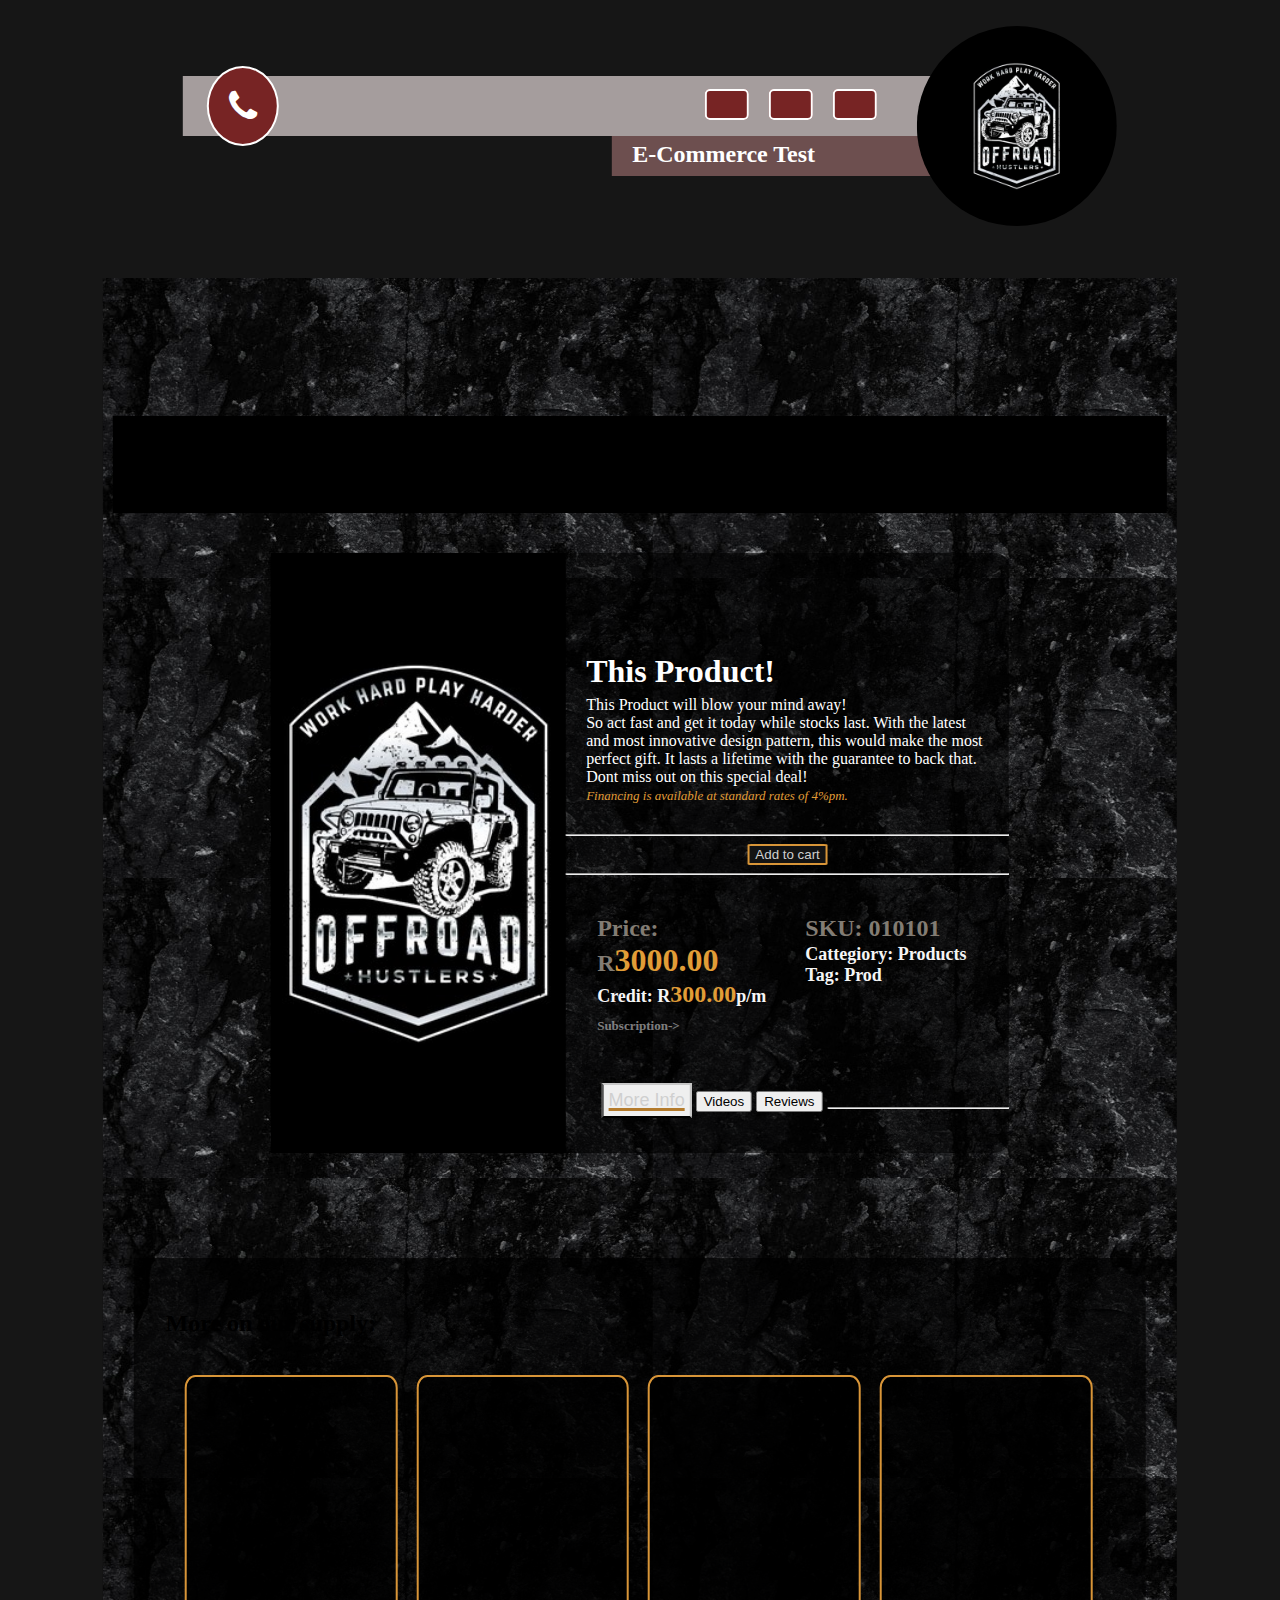
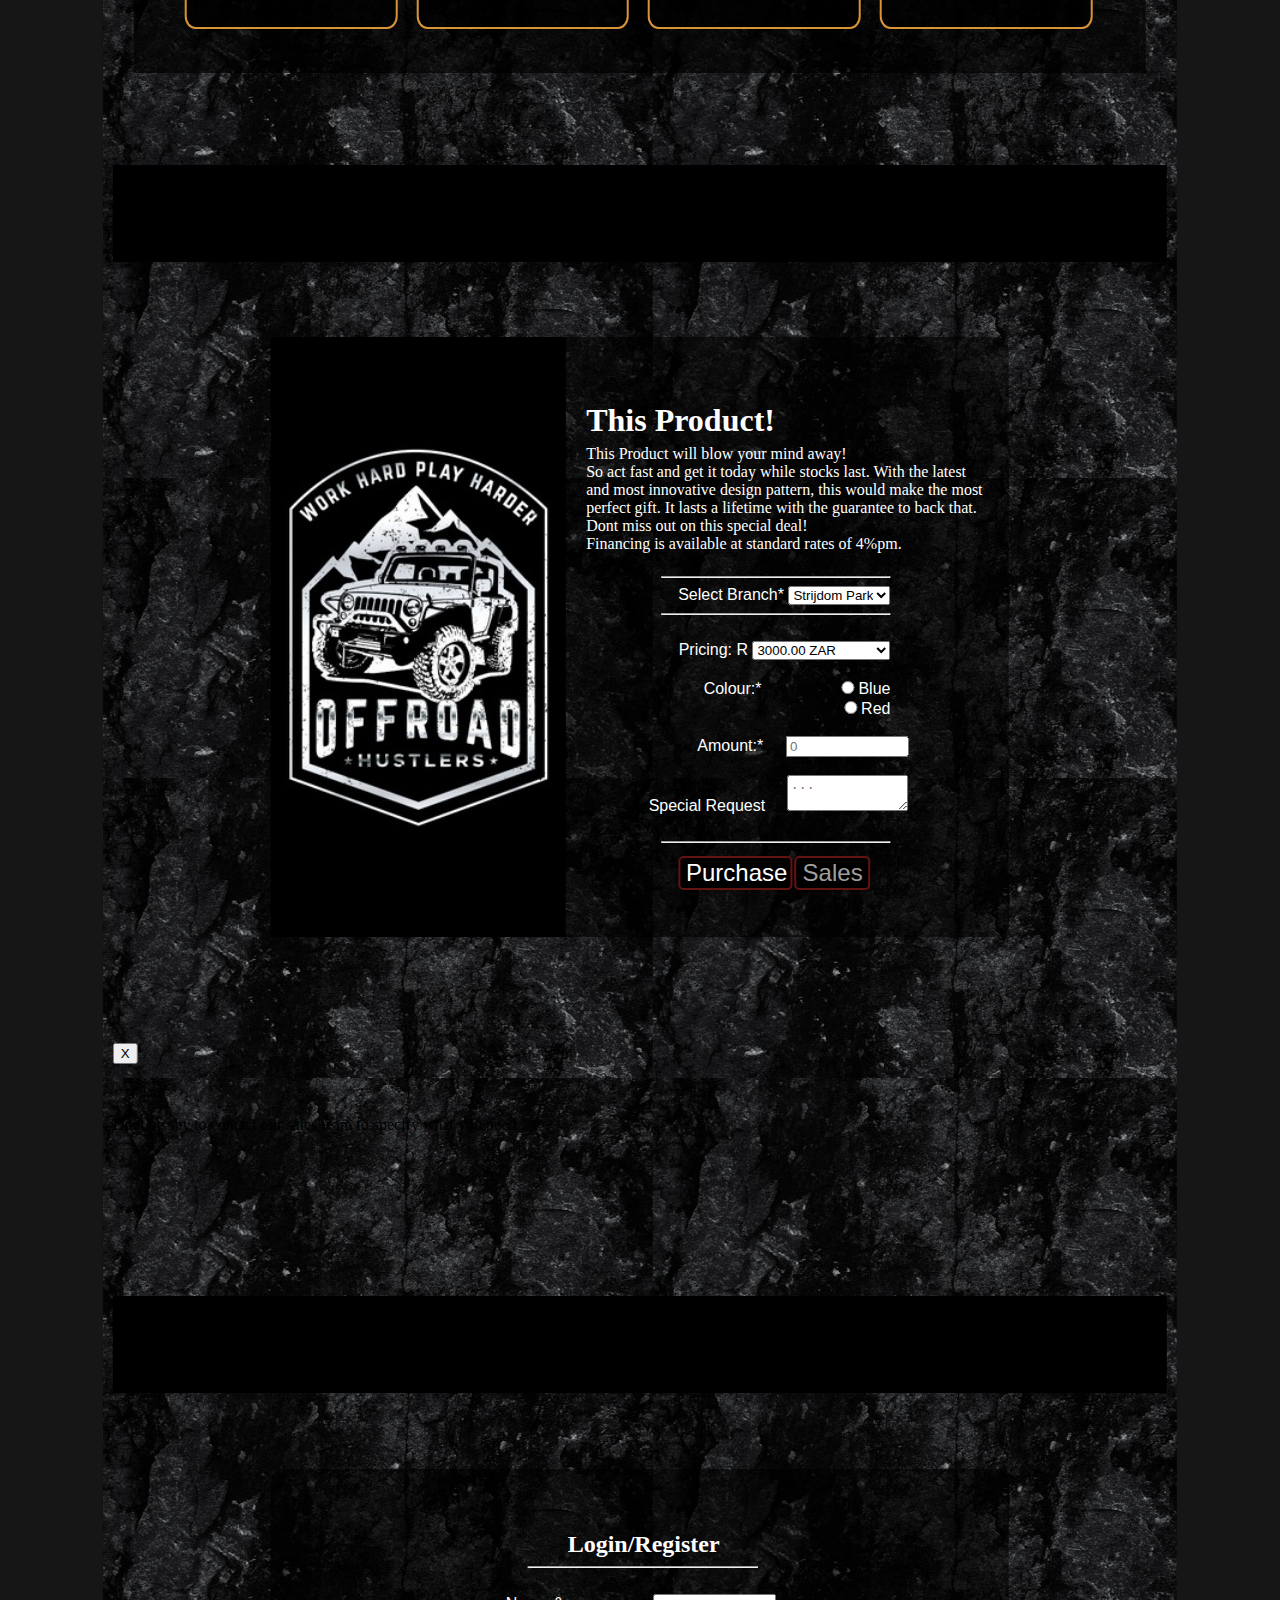
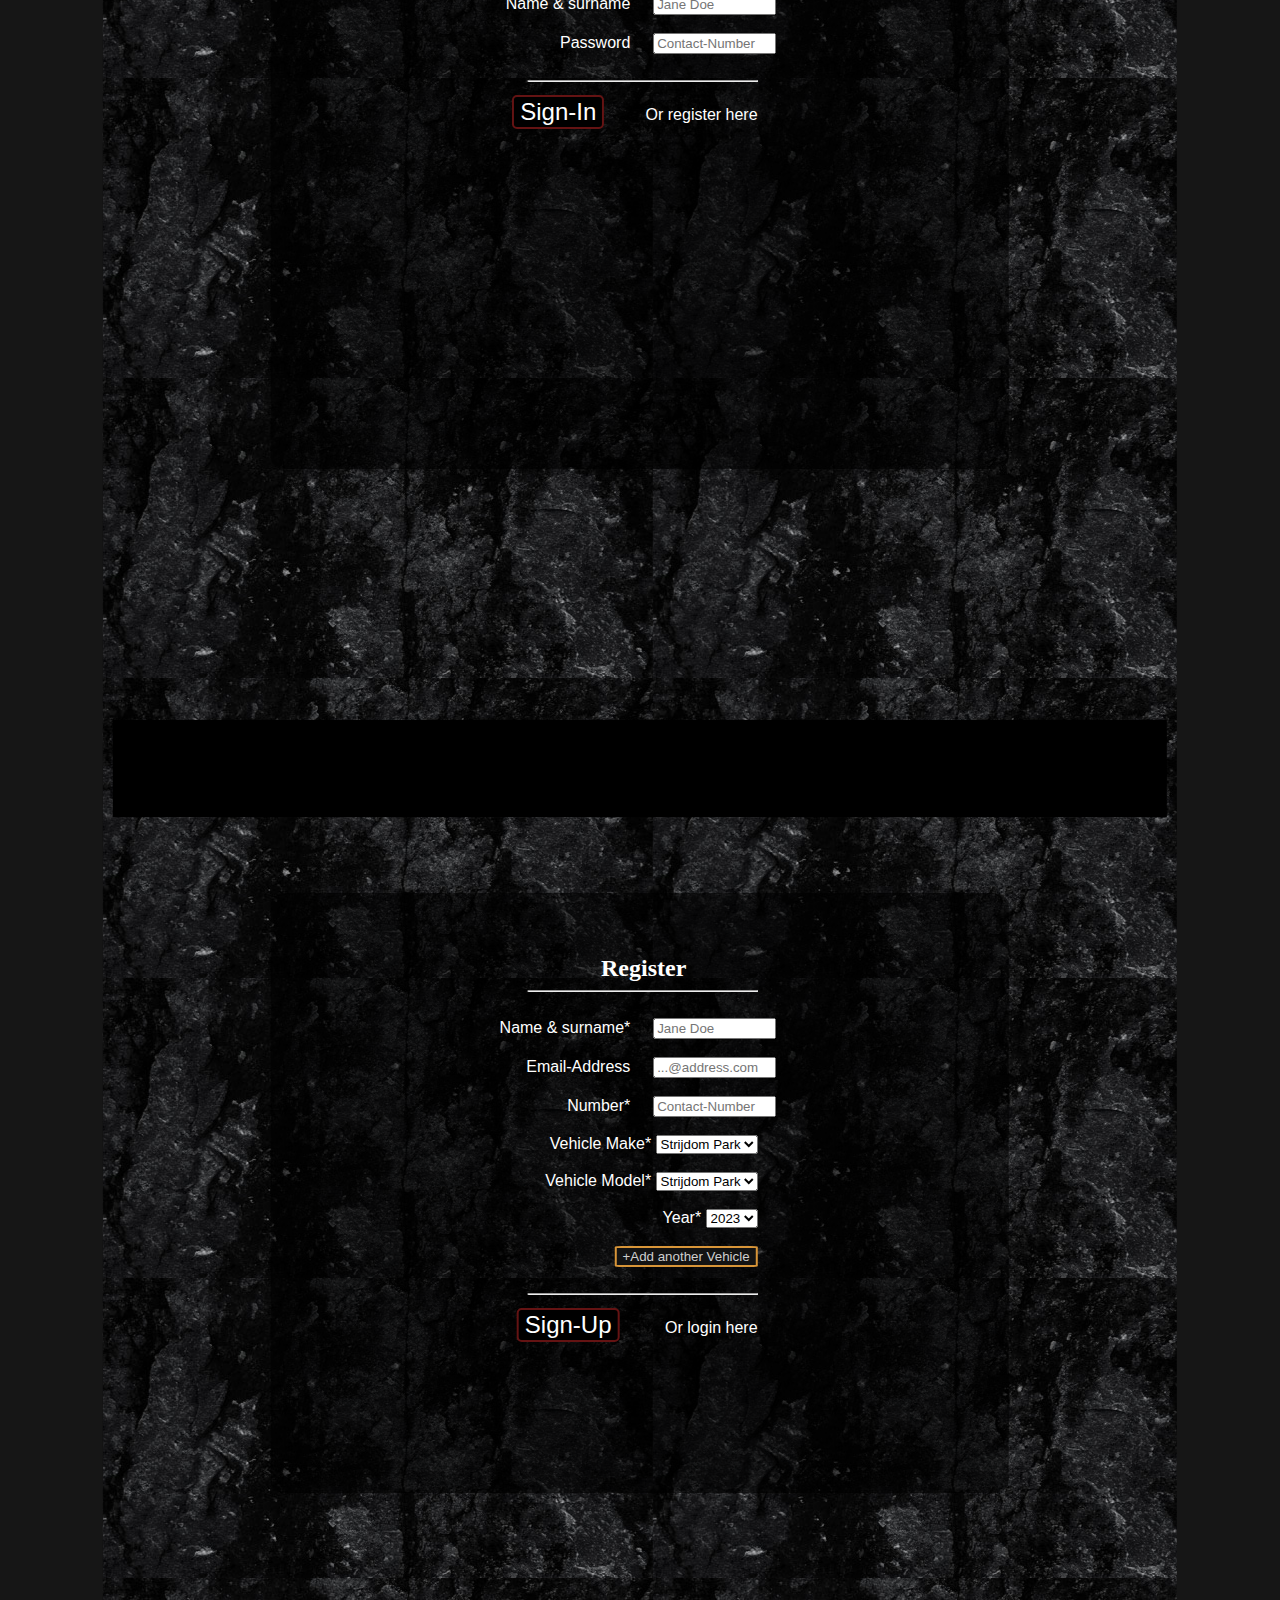
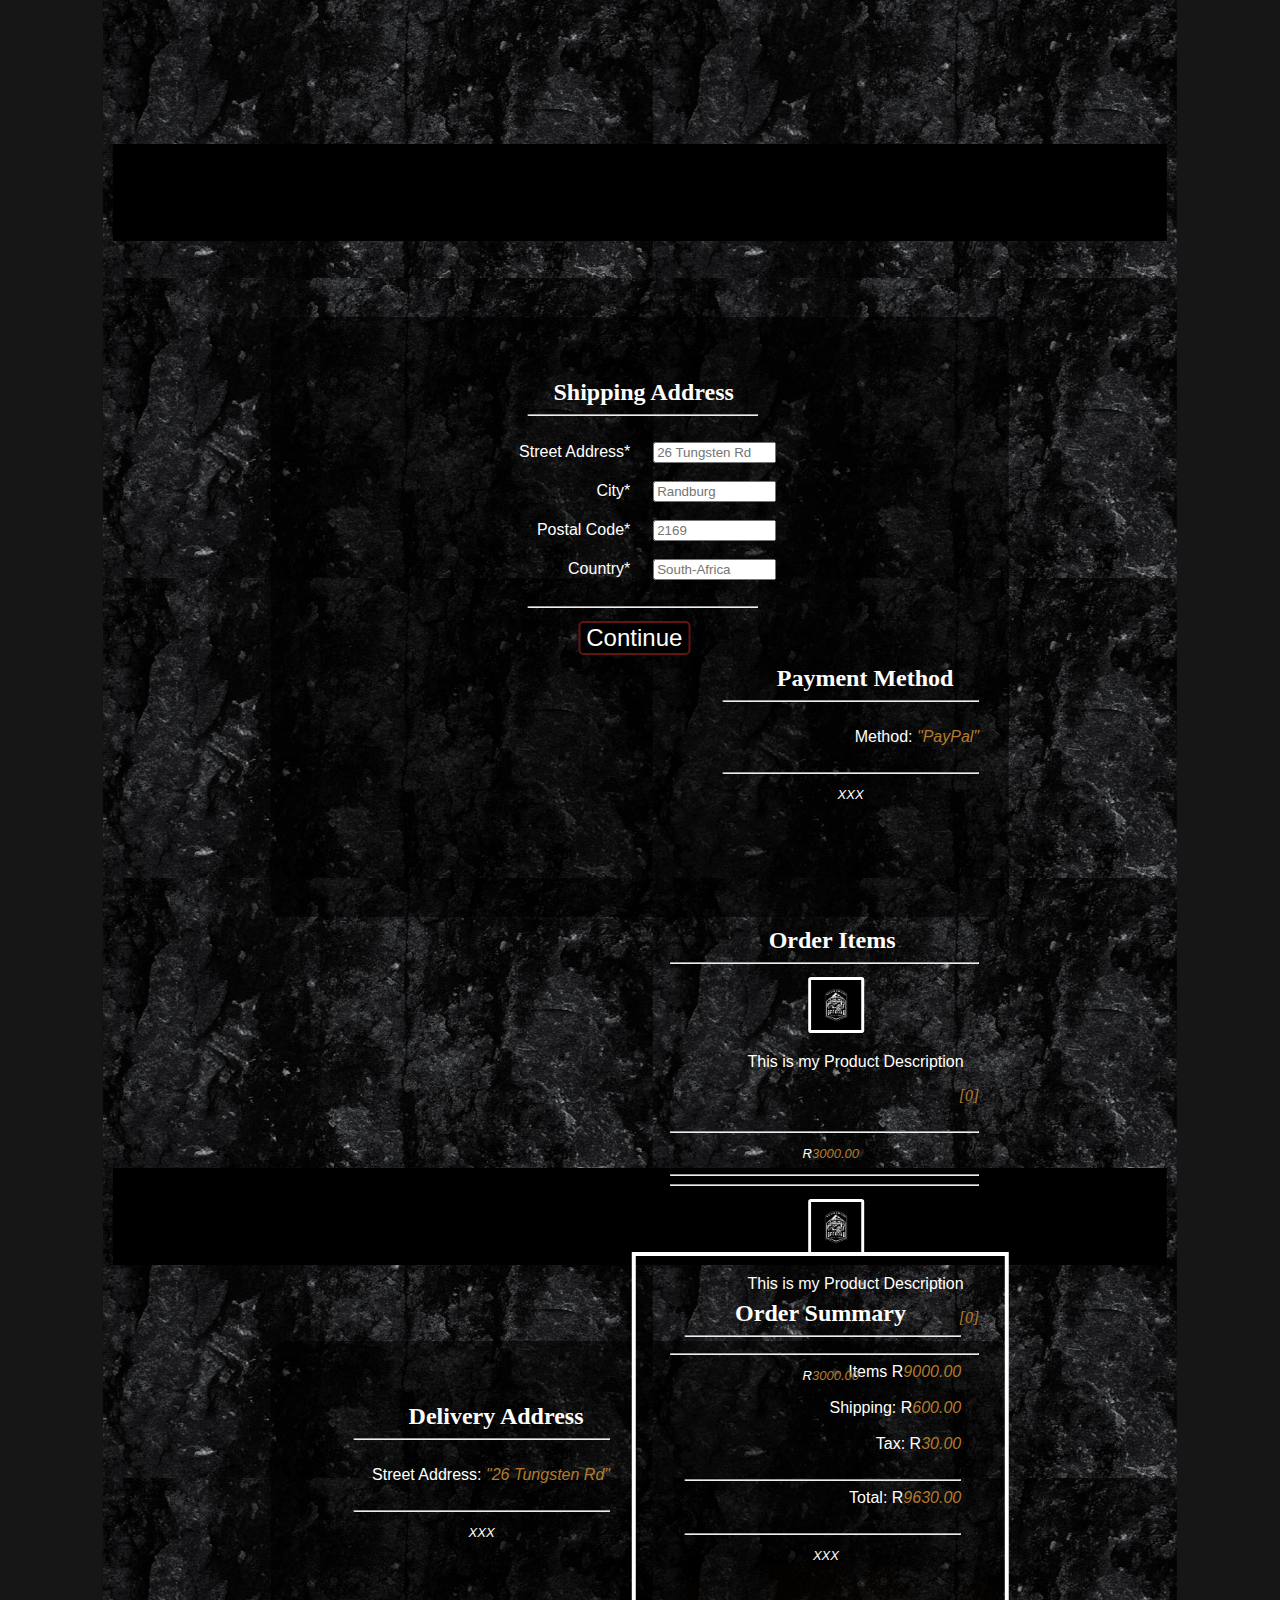
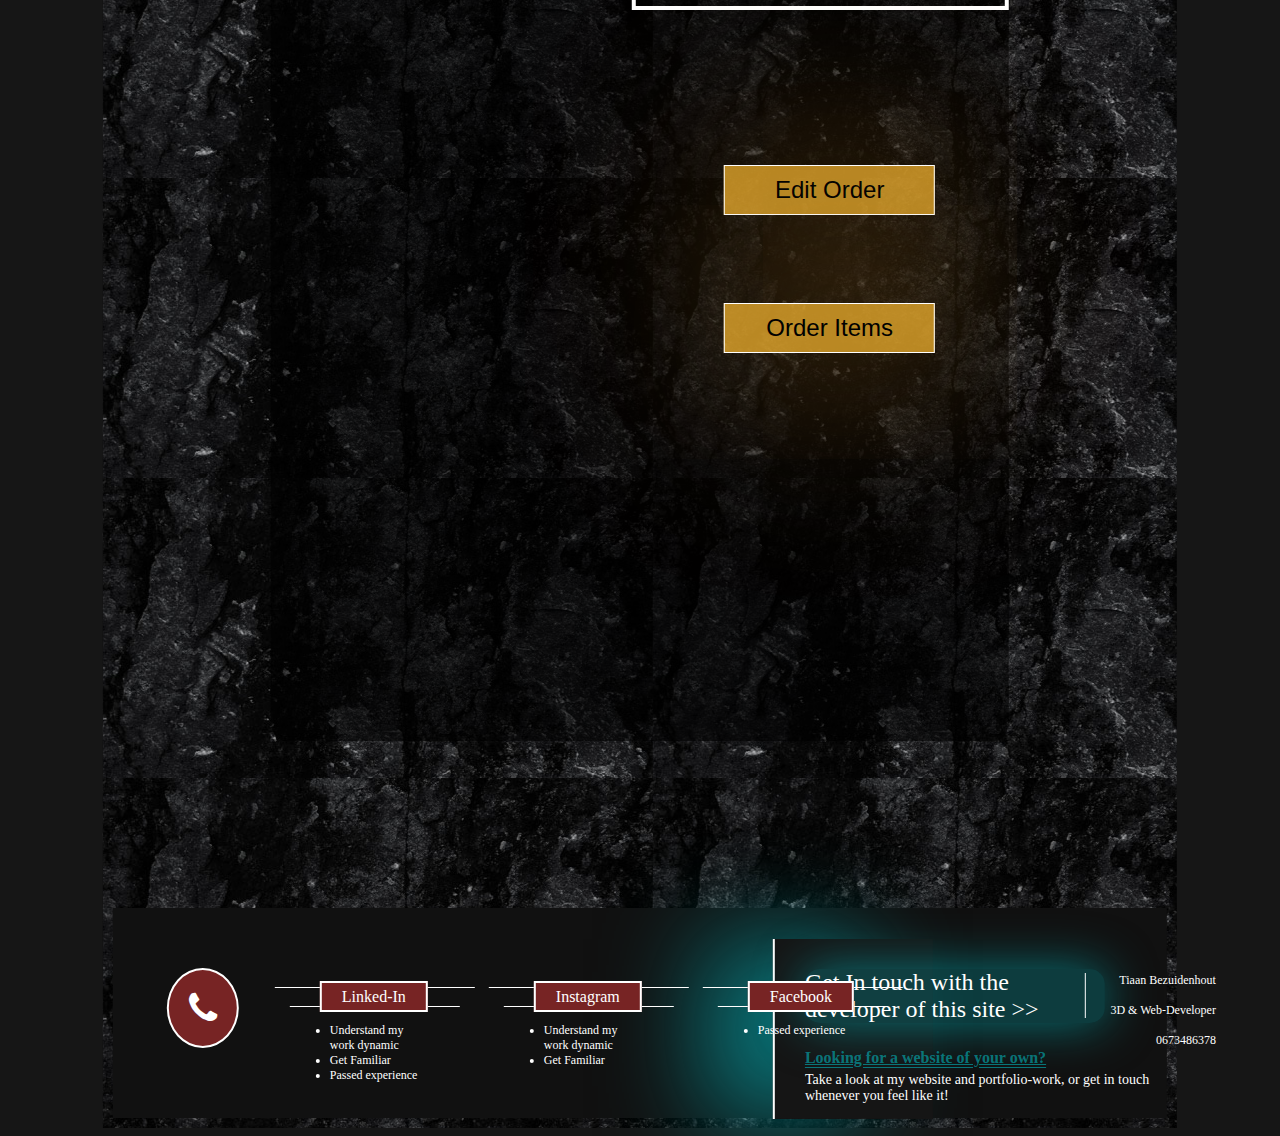
==== commit 95404107: "additional product info content" ====
--- a/ecommerseWeb-laptop/e-commerce.html
+++ b/ecommerseWeb-laptop/e-commerce.html
@@ -109,13 +109,76 @@
                     <br>
 
                     <div class="prodLinks">
-                        <a href="#" class="additionalProductInfo">More Info</a>
-                        <a href="#" class="additionalProductInfo">Videos</a>
-                        <a href="#" class="additionalProductInfo">Reviews</a>
+                        <button id="info" class="additionalProductInfo">More Info</button>
+                        <button id="vid" class="additionalProductVideo">Videos</button>
+                        <button id="rev" class="additionalProductReviews">Reviews</button>
                     </div>
                     <br><br><br>
                     <hr>
 
+                </div>
+
+                <div class="moreInfo" id="moreInfo" style="display: none;">
+                    <div class="ProductInfo">
+                        <!--<input type="hidden" name="cmd" value="_xclick">-->
+                        <h3>Info</h3>
+                        <div class="ProductInfoList">
+                            <ul>
+                                <li>high speed</li>
+                                <li>low consumption</li>
+                                <li>warranty</li>
+                            </ul>
+                        </div>
+                        <h3>Spesifications</h3>
+                        <div class="ProductSpecsList">
+                            <ul>
+                                <li>Weight: <span>30</span>kg</li>
+                                <li>Dimensions: <span>30</span>x<span>30</span>x<span>30</span>mm</li>
+                                <li>Materials used: <span>Nylon</span></li>
+                            </ul>
+                        </div>
+                    </div>
+                </div>
+
+                <div class="video" id="video" style="display: none;">
+                    <div class="ProductVideo">
+                        <!--<input type="hidden" name="cmd" value="_xclick">-->
+                        <h3>Video Content:</h3>
+                        <div class="ProductVid">
+                           <!--<video>this video canot be displayed yet...</video>-->
+                           <img src="css/media/red-anime.jpeg" alt="image Placeholder for vider" width="100%" height="100%">
+                        </div>
+                    </div>
+                </div>
+
+                <div class="reviews" id="reviews" style="display: none;">
+                    <div class="productReviews">
+                        <!--<input type="hidden" name="cmd" value="_xclick">-->
+                        <h3>Product Reviews:</h3>
+                        <div class="productReview">
+                            <div class="review1">
+                                <label><span>&#x2605; &#x2605; &#x2605; &#x2605; &#x2605;</span></label>
+                           <hr>
+                              <span class="review1-1">This is the first product review available at the moment...</span>
+                           <hr>
+                           <p>~John Conner</p>
+                            </div>
+
+                            <br>
+
+                            <div class="review1">
+                                <label><span>&#x2605; &#x2605; &#x2605; &#x2605;</span> &#x2605;</label>
+                           <hr>
+                              <span class="review1-1">This is the second and final product review available at the moment...</span>
+                           <hr>
+                           <p>~Elvis Presley</p>
+                            </div>
+
+                            <br>
+                        </div>
+                        <br>
+                            <button class="leaveReview">Leave a review</button>
+                    </div>
                 </div>
 
             </div>
@@ -141,7 +204,7 @@
                 <input type="hidden" name="upload" value="1">-->
 
                 <br><br>
-                <div class="formBlock">
+                <div class="formBlock formBlockShoppingCart">
 
                     <img class="productImage1" src="css/media/red-anime.jpeg" alt="My Image">
 
@@ -224,7 +287,7 @@
                 <div class="depositSection" id="depositSection" style="display: none;">
                     <form class="paymentForm">
                         <!--<input type="hidden" name="cmd" value="_xclick">-->
-                        <h3>Just Register/Login to your account to place your order here -></h3>
+                        <h3>Please Register/Login to your account to place your order here -></h3>
                         <div class="LoginButtonArea">
                             <button>Login</button>
                         </div>
@@ -233,13 +296,23 @@
 
             </div>
 
+            <div class="removeFromCart">
+                <button class="removeItem">X</button>
+            </div>
+
+            <br><br>
+
+            <div class="cartParagraph">
+                <p>Dont be shy to contact our sales team to specify what you need</p>
+            </div>
+
             <br><br><br>
             <div class="paralaxDivider">
                 <br>
                 <h1>Login/Register here:</h1>
             </div>
 
-            <div class="part4 shoppingCart">
+            <div class="part4">
 
                 <!--<input type="hidden" name="cmd" value="cart">
                 <input type="hidden" name="upload" value="1">-->
@@ -294,7 +367,7 @@
                 <h1>Register here:</h1>
             </div>
 
-            <div class="part5 shoppingCart">
+            <div class="part5">
 
                 <!--<input type="hidden" name="cmd" value="cart">
                 <input type="hidden" name="upload" value="1">-->
@@ -412,7 +485,7 @@
                 <h1>Shipping Details</h1>
             </div>
 
-            <div class="part6 shoppingCart">
+            <div class="part6">
 
                 <!--<input type="hidden" name="cmd" value="cart">
                 <input type="hidden" name="upload" value="1">-->
@@ -751,6 +824,76 @@
     }
 
 
+
+    function additionalProd() {
+        
+        const i = document.getElementById("info");
+        const v = document.getElementById("vid");
+        const r = document.getElementById("rev");
+
+        i.onclick = function () {
+            console.log("i.clicked");
+            //toggle additional prod Section
+            const info = document.getElementById("moreInfo");
+            const video = document.getElementById("video");
+            const review = document.getElementById("reviews");
+
+            //set display
+            if (info.style.display === "none") {
+                info.style.display = "block";
+                video.style.display = "none";
+                review.style.display = "none";
+                console.log("info.style.display = block");
+             } else {
+                info.style.display = "none";
+                console.log("info.style.display = none");
+            }
+        } 
+            
+        v.onclick = function () {
+            console.log("v.clicked");
+            //toggle additional prod Section
+            const info = document.getElementById("moreInfo");
+            const video = document.getElementById("video");
+            const review = document.getElementById("reviews");
+
+            //set display
+            if (video.style.display === "none") {
+                video.style.display = "block";
+                info.style.display = "none";
+                review.style.display = "none";
+                console.log("video.style.display = block");
+            } else {
+                video.style.display = "none";
+                console.log("video.style.display = none");
+            }
+        } 
+            
+        r.onclick = function () {
+            console.log("r.clicked");
+            //toggle additional prod Section
+            const info = document.getElementById("moreInfo");
+            const video = document.getElementById("video");
+            const review = document.getElementById("reviews");
+
+            //set display
+            if (review.style.display === "none") {
+                review.style.display = "block";
+                info.style.display = "none";
+                video.style.display = "none";
+                console.log("review.style.display = block");
+            } else {
+                review.style.display = "none";
+                review.style.transition = "all 2s";
+                console.log("review.style.display = none");
+            }
+        }
+    }
+
+    additionalProd();
+        
+
+
     //alternative vehicle button function
 const getAddVehicleBtn = document.getElementById("addVehicle");
 getAddVehicleBtn.addEventListener("click", addVehicle);
--- a/ecommerseWeb-laptop/css/laptop/serverhost.css
+++ b/ecommerseWeb-laptop/css/laptop/serverhost.css
@@ -7,27 +7,6 @@
     margin-bottom: -1%;
 }
 
-.cartBtn {
-    margin-left: 50%;
-    transform: translateX(-50%);
-    color: #cfcfcf;
-    background-color: #131313;
-    border-radius: 5%;
-    border: solid 2px #d89538;
-}
-
-.suplier1,
-.suplier2,
-.suplier3,
-.suplier4 {
-    width: 100px;
-    height: 100px;
-    background-color: #000000b7;
-    border-radius: 5%;
-    border: 2px solid #d89538;
-    float: left;
-    margin: 10% 0 0 2%;
-}
 
 .part2 {
     padding: 10px;
@@ -78,7 +57,7 @@
     font-size: medium;
 }
 
-.productDesc1 p span {
+.financingInfo {
     color: rgb(225, 157, 55);
     font-size: small;
     font-style: italic;
@@ -139,6 +118,98 @@
     transform: translateX(25%);
 }
 
+
+.cartBtn {
+    margin-left: 50%;
+    transform: translateX(-50%);
+    color: #cfcfcf;
+    background-color: #131313;
+    border-radius: 5%;
+    border: solid 2px #d89538;
+}
+
+.additionalInfo,
+.prodCodes {
+    float: left;
+    width: 40%;
+    margin-left: 7%;
+}
+
+.productDetails1 h4 {
+    color: rgb(130, 124, 115);
+    font-size: x-large;
+    font-style: bolder;
+}
+
+.productDetails1 h5 {
+    color: rgb(245, 245, 245);
+    font-size: large;
+    font-style: bolder;
+    margin-top: -30px;
+}
+
+.productDetails1 h6 {
+    color: rgba(228, 228, 228, 0.558);
+    font-size: small;
+    font-style: bolder;
+    margin-top: -20px;
+}
+
+.price {
+    color: rgb(225, 157, 55);
+    font-size: xx-large;
+    font-style: bolder;
+}
+
+.creditPrice {
+    color: rgb(225, 157, 55);
+    font-size: x-large;
+    font-style: bolder;
+}
+
+.prodLinks {
+    margin: 3% 0 0 8%;
+    float: left;
+    padding: 5px;
+}
+
+.additionalProductInfo {
+    color: #cfcfcf;
+    font-size: large;
+    margin: 0 0 0 -5px;
+    border-right: 2px solid #c7c7c7;
+    border-top: 2px solid #c7c7c7;
+    padding: 5px;
+    text-decoration: 3px underline #b47b2c;
+}
+
+
+.alternativeProducts {
+    width: 90%;
+    margin-left: 50%;
+    transform: translateX(-50%);
+    background-color: #000000ad;
+    padding: 3% 3% 30% 3%;
+}
+
+.suplier1,
+.suplier2,
+.suplier3,
+.suplier4 {
+    width: 22%;
+    height: 250px;
+    background-color: #000000b7;
+    border-radius: 5%;
+    border: 2px solid #d89538;
+    float: left;
+    margin: 2% 0 0 2%;
+}
+
+
+/*----------------------------------------paralax divider-----------------------------------------*/
+.paralaxDivider {
+    margin-top: 5%;
+}
 
 /*----------------------------------------deposit section/ Part3-----------------------------------------*/
 
@@ -174,13 +245,13 @@
 
 .circle-scale-up {
     animation: expandCircle 20s ease-in;
-    animation-timing-function: cubic-bezier(.79,-0.08,.37,1.47);
+    animation-timing-function: cubic-bezier(.79, -0.08, .37, 1.47);
 
 }
 
 .circle-scale-down {
     animation: contractCircle 20s ease-in;
-    animation-timing-function: cubic-bezier(.79,-0.08,.37,1.47);
+    animation-timing-function: cubic-bezier(.79, -0.08, .37, 1.47);
 
 }
 
@@ -253,7 +324,8 @@
     width: 30%;
 }
 
-.submLogin, .submitRegister {
+.submLogin,
+.submitRegister {
     color: #ffffff;
     background-color: #000000;
     border: solid 2px #641313;
@@ -332,3 +404,279 @@
     transform: translateX(-60%);
 }
 
+
+/*----------------------------------------order summary/ Part7-----------------------------------------*/
+
+
+.OrderFormBlock {
+    z-index: 1;
+    position: relative;
+    border-radius: 2%;
+    background-color: #00000093;
+    width: 70%;
+    height: 1000px;
+    transform: translateX(-50%);
+    margin-left: 50%;
+    margin-top: 50px;
+    margin-bottom: 10%;
+}
+
+.orderAddress {
+    float: left;
+    width: 60%;
+    height: 100%;
+    margin-left: -10%;
+    float: left;
+}
+
+.orderAddress h3 {
+    color: white;
+    padding: 20px;
+    text-align: center;
+    margin-bottom: -50px;
+    font-size: x-large;
+    margin-left: 50%;
+    transform: translateX(-15%);
+}
+
+.orderadd {
+    color: #ffffff;
+    text-align: right;
+    padding: 30px;
+    font-size: medium;
+    font-family: Arial, Helvetica, sans-serif;
+    margin-top: -45px;
+    margin-left: -10%;
+}
+
+.inputBreaks {
+    display: none;
+}
+
+.orderadd span {
+    transform: translateX(15%);
+    color: #b47b2c;
+    width: 30%;
+    font-style: italic;
+}
+
+.orderadd h4 {
+    color: #ffffff;
+    margin-left: 50%;
+    transform: translateX(-40%);
+    text-align: right;
+    padding: 30px;
+    font-weight: 100;
+    font-size: small;
+    font-style: italic;
+    font-family: Arial, Helvetica, sans-serif;
+    margin-top: -25px;
+}
+
+
+
+
+/*----------------------------------------order payment*/
+
+
+.orderPaymentPlan {
+    float: left;
+    width: 60%;
+    height: 100%;
+    margin-left: -10%;
+    margin-top: -100%;
+    float: left;
+}
+
+.orderPaymentPlan h3 {
+    color: white;
+    padding: 20px;
+    text-align: center;
+    margin-bottom: -50px;
+    font-size: x-large;
+    margin-left: 50%;
+    transform: translateX(-15%);
+}
+
+.orderPlan {
+    color: #ffffff;
+    text-align: right;
+    padding: 30px;
+    font-size: medium;
+    font-family: Arial, Helvetica, sans-serif;
+    margin-top: -45px;
+    margin-left: -10%;
+}
+
+.inputBreaks {
+    display: none;
+}
+
+.orderPlan span {
+    transform: translateX(15%);
+    color: #b47b2c;
+    width: 30%;
+    font-style: italic;
+}
+
+.orderPlan h4 {
+    color: #ffffff;
+    margin-left: 50%;
+    transform: translateX(-40%);
+    text-align: right;
+    padding: 30px;
+    font-weight: 100;
+    font-size: small;
+    font-style: italic;
+    font-family: Arial, Helvetica, sans-serif;
+    margin-top: -25px;
+}
+
+/*----------------------------------------order items*/
+
+.orderItem-s {
+    float: left;
+    width: 60%;
+    height: 50%;
+    margin-left: -10%;
+    margin-top: -100%;
+    float: left;
+    overflow: scroll;
+    overflow-x: hidden;
+}
+
+.orderItem-s h3 {
+    color: white;
+    padding: 20px;
+    text-align: center;
+    margin-bottom: -50px;
+    font-size: x-large;
+    margin-left: 50%;
+    transform: translateX(-30%);
+}
+
+.productImage1Checkout1 {
+    width: 50px;
+    object-fit: cover;
+    border: 3px solid #ffffff;
+    border-radius: 5%;
+    margin: 1% 30% 0 40%;
+    transform: translateX(70%);
+}
+
+.orderItem {
+    text-align: right;
+    padding: 30px;
+    margin-top: -45px;
+    margin-left: -30%;
+}
+.orderItem p {
+    width: 30%;
+    color: #ffffff;
+    font-size: medium;
+    font-family: Arial, Helvetica, sans-serif;
+    width: 500px;
+}
+
+.orderItem span {
+    transform: translateX(15%);
+    color: #b47b2c;
+    width: 30%;
+    font-style: italic;
+}
+
+.orderItem h4 {
+    color: #ffffff;
+    margin-left: 50%;
+    transform: translateX(-35%);
+    text-align: right;
+    padding: 30px;
+    font-weight: 100;
+    font-size: small;
+    font-style: italic;
+    font-family: Arial, Helvetica, sans-serif;
+    margin-top: -25px;
+    margin-bottom: -25px;
+}
+
+
+/*----------------------------------------block for payment placement*/
+
+
+.paymentDisplay {
+    float: right;
+    width: 50%;
+    height: 35%;
+    margin-top: -150%;
+    border: 4px solid #ffffff;
+}
+
+.paymentDisplay h3 {
+    color: white;
+    padding: 20px;
+    text-align: center;
+    width: 50%;
+    margin-bottom: -50px;
+    font-size: x-large;
+    margin-left: 50%;
+    transform: translateX(-50%);
+}
+
+.paymentPlanSummery {
+    color: #ffffff;
+    text-align: right;
+    padding: 30px;
+    font-size: medium;
+    font-family: Arial, Helvetica, sans-serif;
+    margin-top: -45px;
+    margin-left: -45%;
+    width: 125%;
+}
+
+.paymentPlanSummery span {
+    transform: translateX(15%);
+    color: #b47b2c;
+    width: 30%;
+    font-style: italic;
+}
+
+.paymentPlanSummery h4 {
+    color: #ffffff;
+    margin-left: 50%;
+    transform: translateX(-40%);
+    text-align: right;
+    padding: 30px;
+    font-weight: 100;
+    font-size: small;
+    font-style: italic;
+    font-family: Arial, Helvetica, sans-serif;
+    margin-top: -25px;
+}
+
+/*----------------------------------------order summary/ Part7-----------------------------------------*/
+
+
+.process {
+    float: right;
+    margin: -90% 10% 0 0;
+}
+
+.editOrder, .submitOrder {
+    background-color: #eaab2dc9;
+    width: 150%;
+    height: 50px;
+    margin: 50% 0 0 -50%;
+    box-shadow: 10px 10px 200px #b47b2c;
+    border: 1px solid rgb(255, 255, 255);
+    text-transform: capitalize;
+    font-size: x-large;
+}
+
+.editOrder:hover, .submitOrder:hover {
+    background-color: #eaab2d2d;
+    box-shadow: 0px 0px 150px #eaab2dc9;
+    border: 1px solid #eaab2d58;
+}
+ .submitOrder:hover {
+    text-decoration: underline;
+}